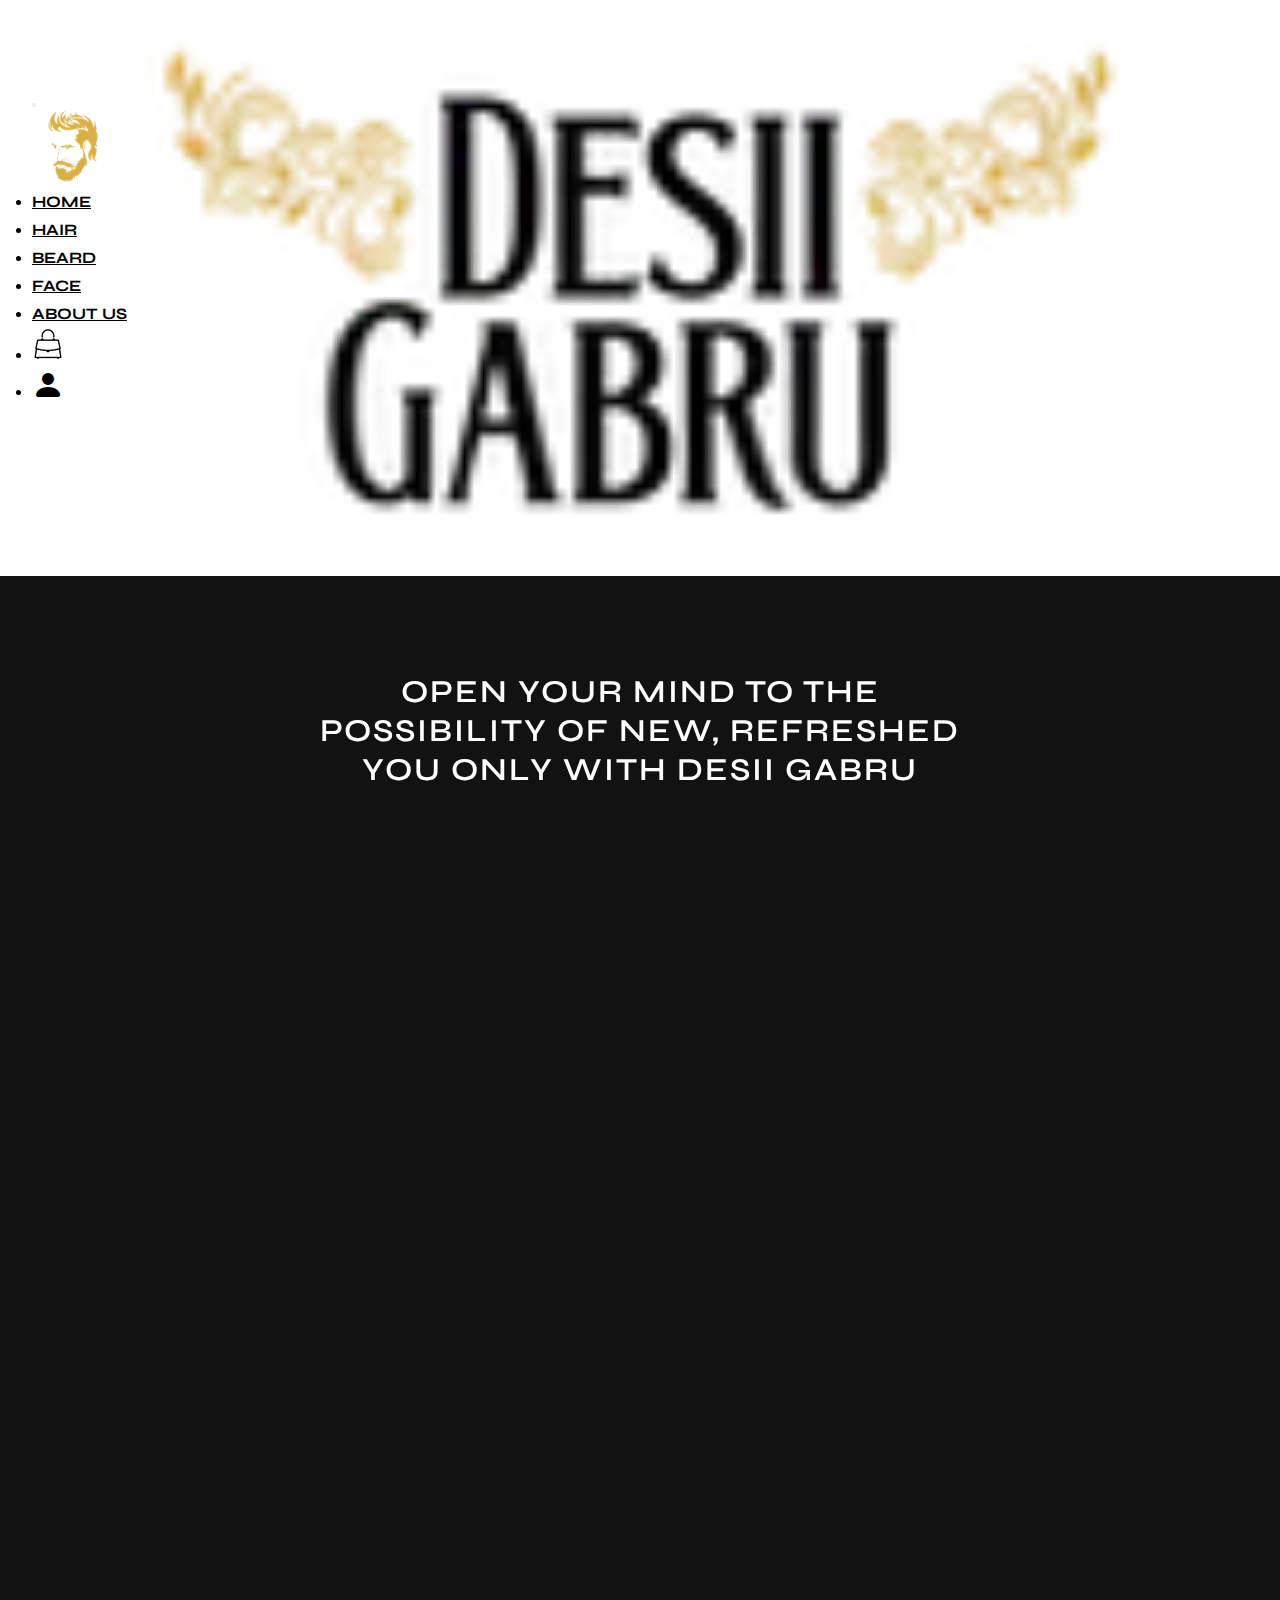
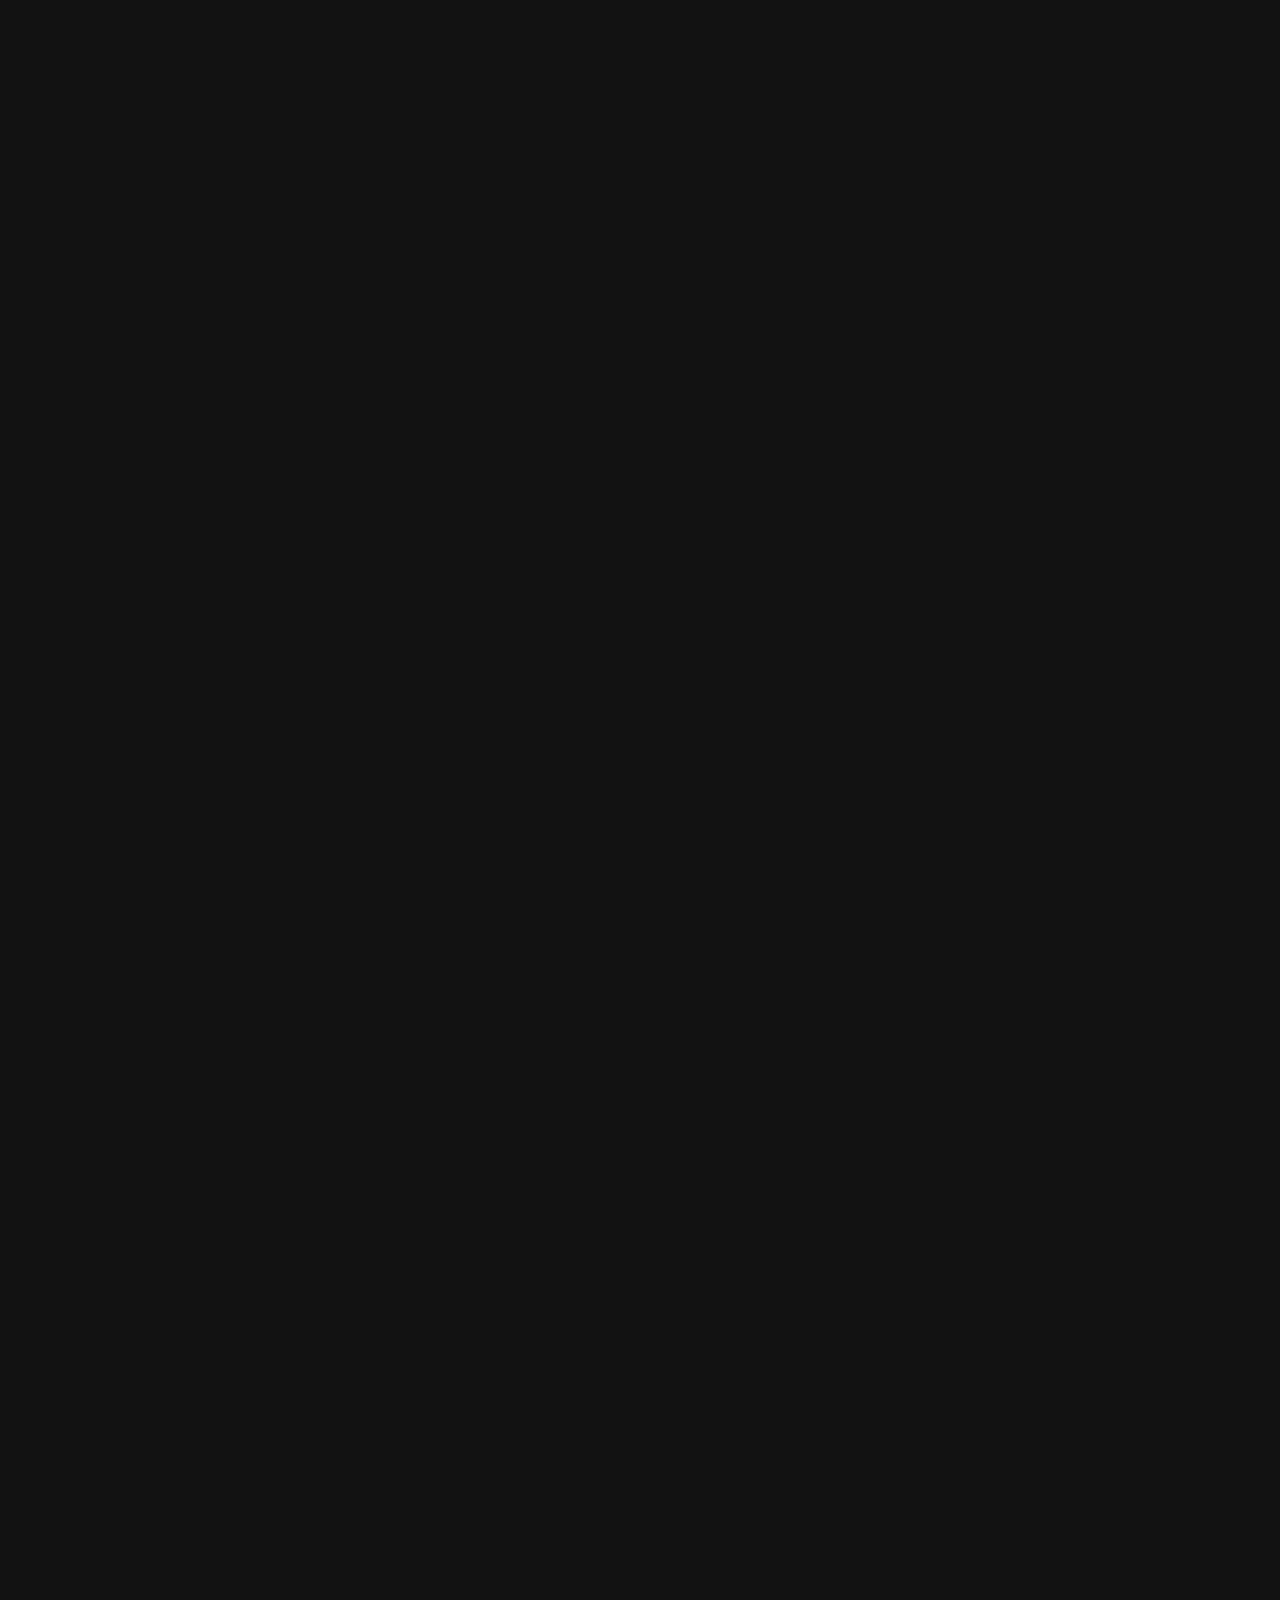
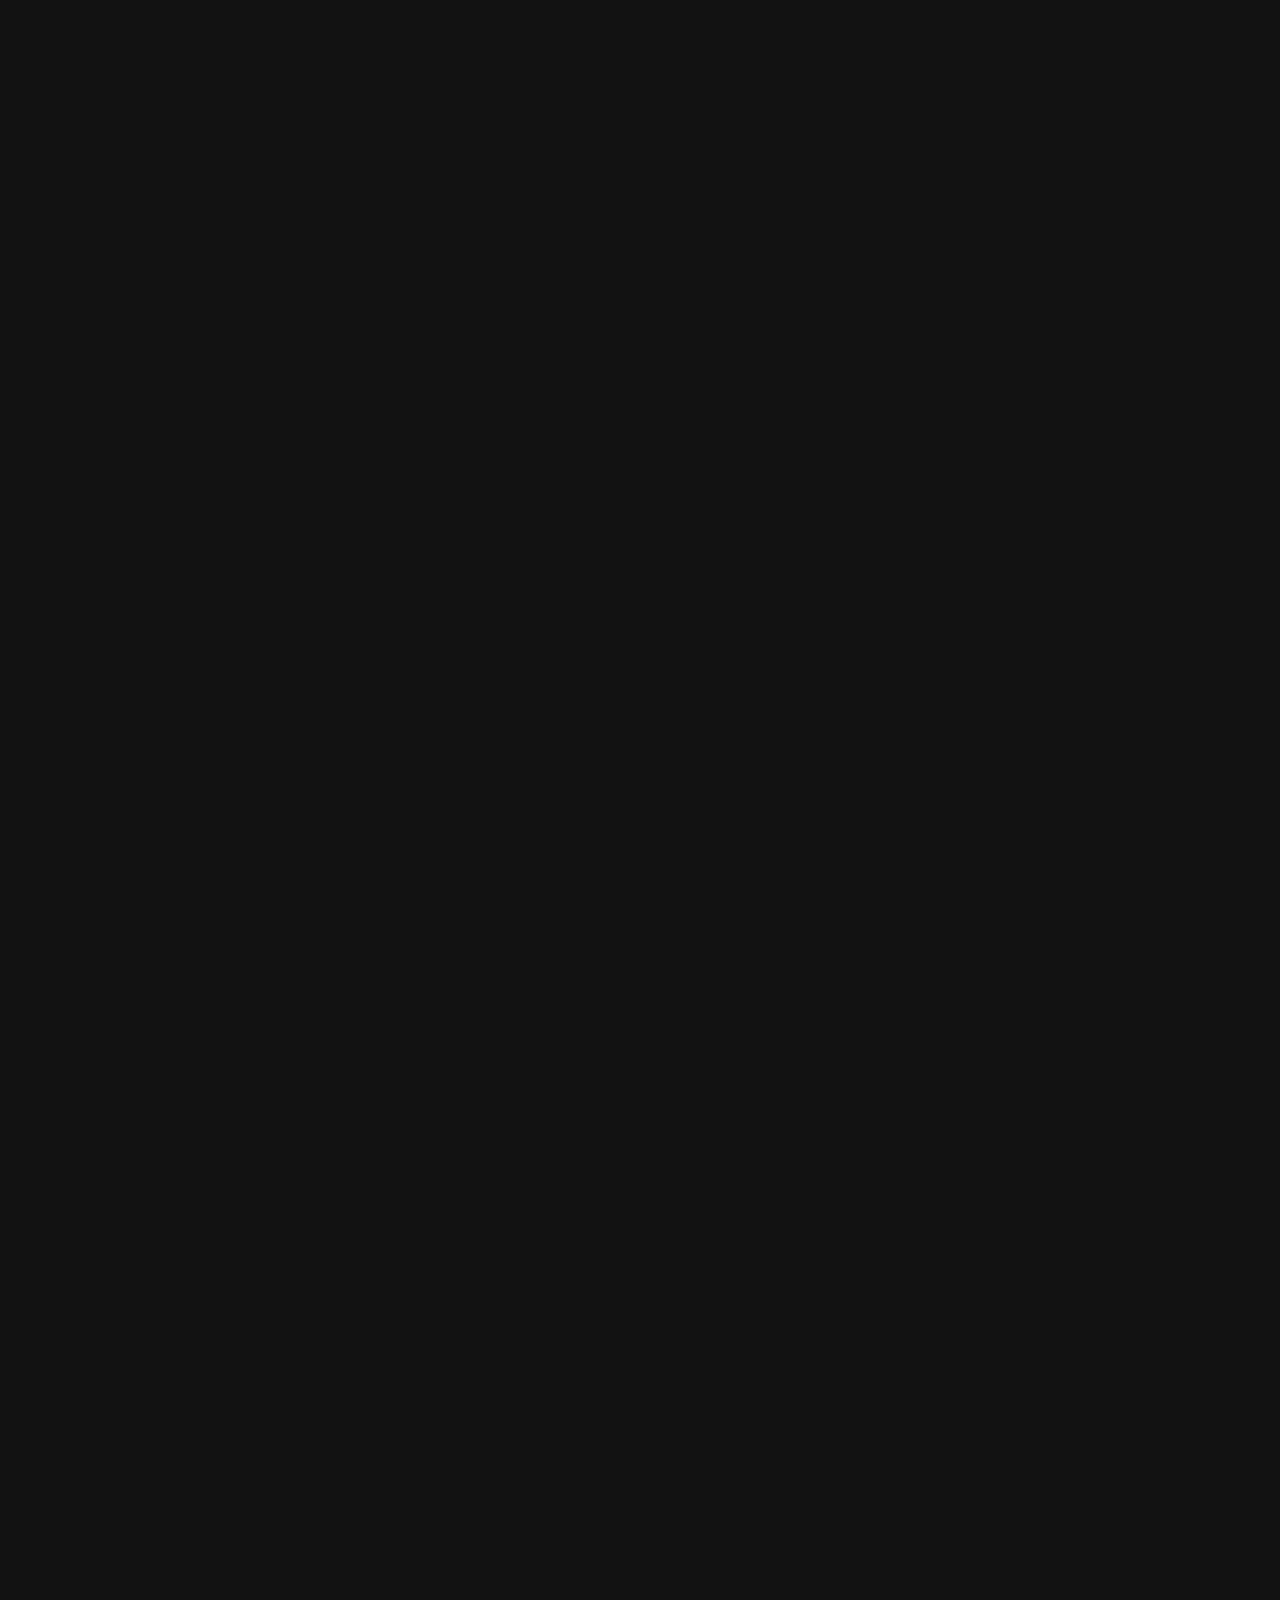
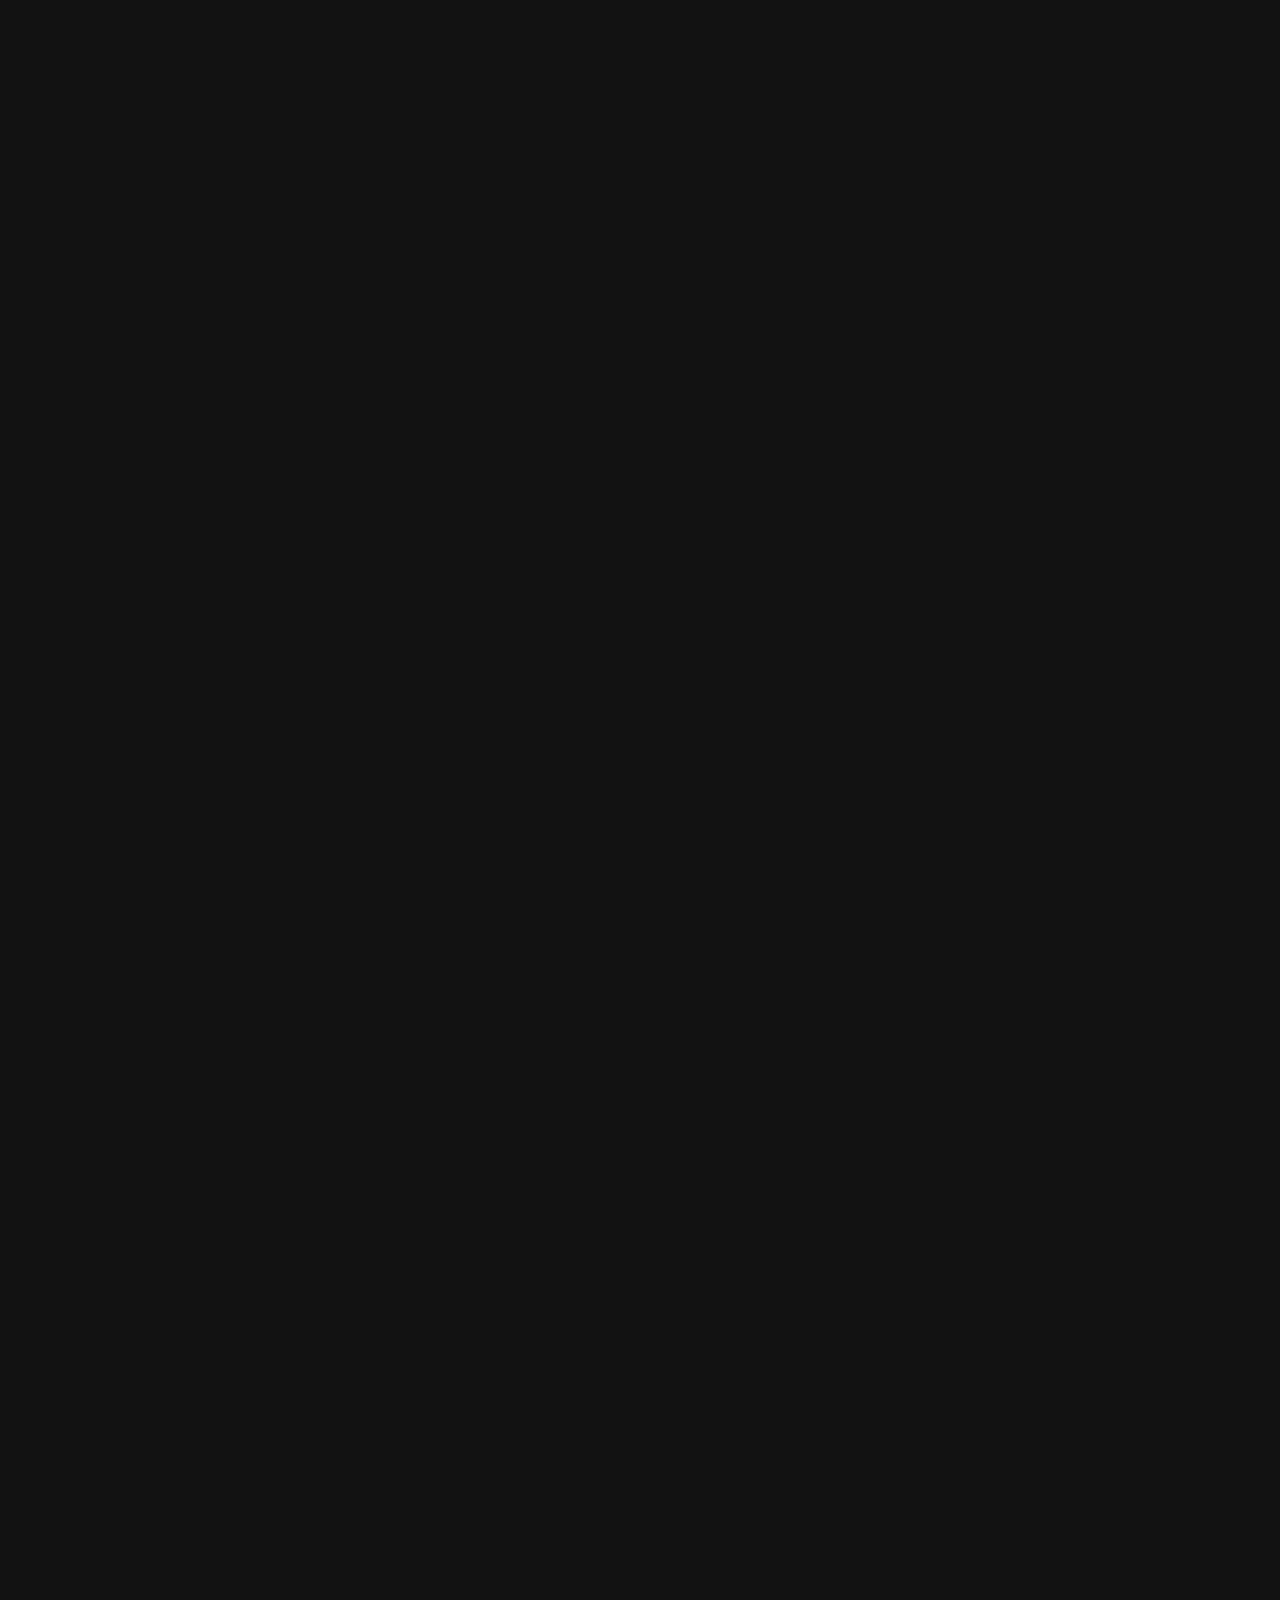
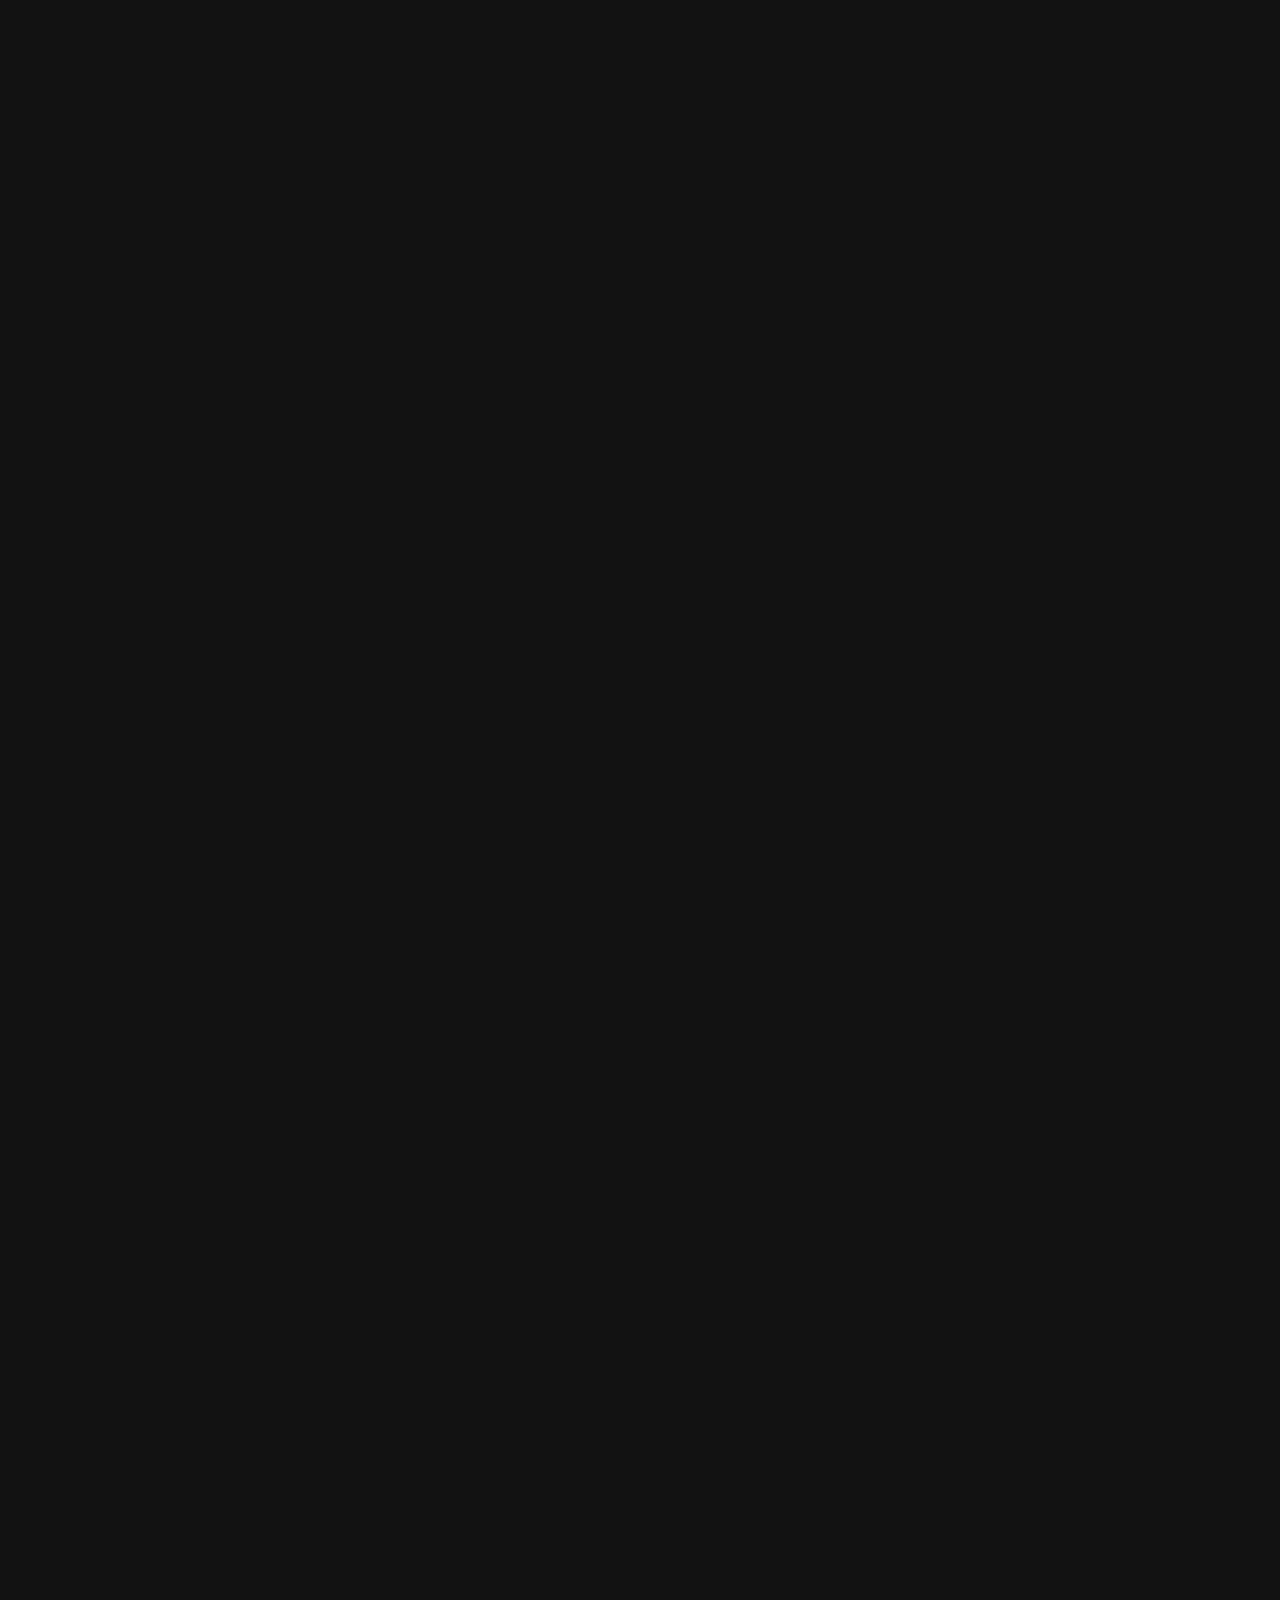
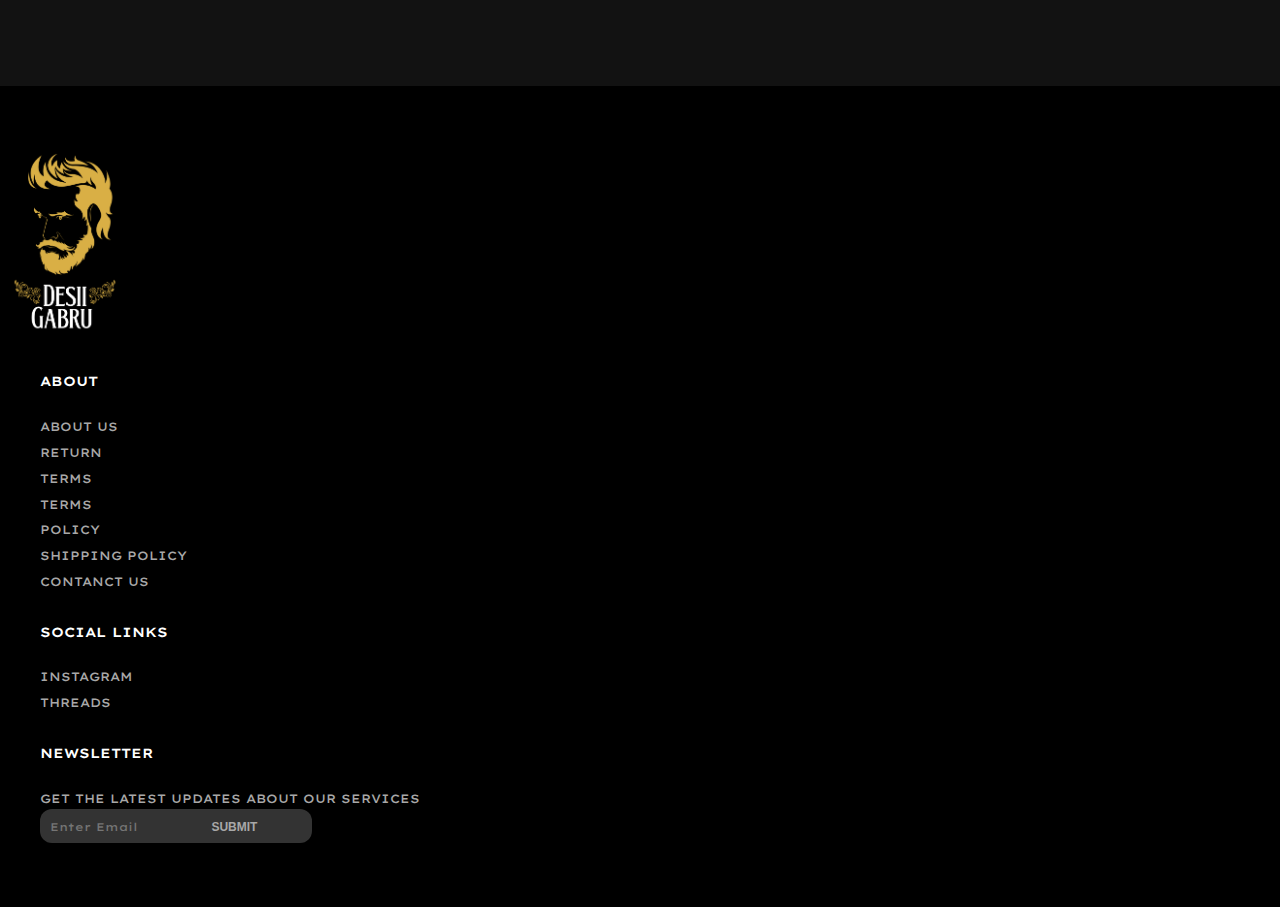
==== index.html @ c143e746 "first commit" ====
<!DOCTYPE html>
<html lang="en">

<head>
    <meta charset="UTF-8">
    <meta name="viewport" content="width=device-width, initial-scale=1.0">

    <!-- Icon CDN  -->
    <link rel="stylesheet" href="https://cdn.jsdelivr.net/npm/bootstrap-icons@1.3.0/font/bootstrap-icons.css">


    <!-- bootstrap CDN  -->


    <link href="https://cdn.jsdelivr.net/npm/bootstrap@5.0.2/dist/css/bootstrap.min.css" rel="stylesheet"
        integrity="sha384-EVSTQN3/azprG1Anm3QDgpJLIm9Nao0Yz1ztcQTwFspd3yD65VohhpuuCOmLASjC" crossorigin="anonymous">




    <link href='https://fonts.googleapis.com/css?family=Source+Sans+Pro' rel='stylesheet' type='text/css'>


    <!-- AOS Animation  -->

    <link href="https://unpkg.com/aos@2.3.1/dist/aos.css" rel="stylesheet">


    <link rel="stylesheet" href="./css/owl.carousel.min.css">
    <link rel="stylesheet" href="./css/style.css">
    <link rel="stylesheet" href="./css/responsive.css">
    <title>Desi Gabru </title>
</head>

<body>

    <header>

        <nav class="navbar navbar-expand-lg navbar-light bg-light">
            <div class="container-fluid">
              
                <a class="navbar-brand logo " href="#"> <img class="top-logo" src="./asset/images/top-logo.webp" alt=""> <img class="main-logo" src="./asset/images/Logo.webp" alt=""></a>
                <button class="navbar-toggler" type="button" data-bs-toggle="collapse"
                    data-bs-target="#navbarSupportedContent" aria-controls="navbarSupportedContent"
                    aria-expanded="false" aria-label="Toggle navigation">
                    <span class="navbar-toggler-icon"></span>
                </button>


                <div class="collapse navbar-collapse" id="navbarSupportedContent">



                    <ul class="navbar-nav ms-auto mb-2 mb-lg-0">

                        <a class="inner-logo" href="#"><img src="./asset/images/faceLogo.webp" alt=""></a>

                        <li class="nav-item">
                            <a class="nav-link active" aria-current="page" href="#">Home</a>
                        </li>

                        <li class="nav-item dropdown" aria-labelledby="navbarDropdown">
                            <a class="nav-link dropdown-toggle" href="#" id="navbarDropdown" role="button"
                                data-bs-toggle="dropdown" aria-expanded="false">
                                Hair
                            </a>
                            <ul class="dropdown-menu">
                                <li><a class="dropdown-item" href="#">Hair wax</a></li>
                                <li><a class="dropdown-item" href="#">Another action</a></li>
                                <li>

                            </ul>
                        </li>
                        <li class="nav-item dropdown">
                            <a class="nav-link dropdown-toggle" href="#" id="navbarDropdown" role="button"
                                data-bs-toggle="dropdown" aria-expanded="false">
                                Beard
                            </a>
                            <ul class="dropdown-menu" aria-labelledby="navbarDropdown">
                                <li><a class="dropdown-item" href="#">Action</a></li>
                                <li><a class="dropdown-item" href="#">Another action</a></li>


                            </ul>
                        </li>

                        <li class="nav-item dropdown">
                            <a class="nav-link dropdown-toggle" href="#" id="navbarDropdown">
                                Face
                            </a>
                            <ul class="dropdown-menu" aria-labelledby="navbarDropdown">
                                <li><a class="dropdown-item" href="#">Action</a></li>
                                <li><a class="dropdown-item" href="#">Another action</a></li>


                            </ul>
                        </li>

                        <li class="nav-item">
                            <a class="nav-link" href="#">About Us</a>
                        </li>

                        <li class="nav-item">
                            <a class="nav-link" href="#"><img src="./asset/images/bag.png" alt=""></a>
                        </li>

                        <li class="nav-item">
                            <a class="nav-link" href="#"><i class="bi bi-person-fill"></i></a>
                        </li>
                    </ul>


                </div>
            </div>
        </nav>

    </header>


    <section class="banner-setion">
        <div class="video-section">
            <video class="main-video" autoplay="" muted="" loop="" playsinline="">
                <source src=" https://www.desiigabru.com/big_bg2.mp4" type="video/mp4">
                Your browser does not support the video tag.
            </video>
        </div>
    </section>




    <section class="feature-sec">

        <div class="slide-heading">
            <div data-aos="fade-up">
                <h1 class="fade-up-head">OPEN YOUR MIND TO THE POSSIBILITY OF NEW, REFRESHED YOU ONLY WITH DESII GABRU
                </h1>
            </div>

        </div>

        <div class="slider" data-aos="fade-right" data-aos-duration="2000" data-aos-delay="200"  >



            <div class="owl-carousel owl-theme">
                <div class="item">

                    <div class="featured-product">
                        <img src="https://www.desiigabru.com/_next/image?url=%2Fspecialkit%2Ftwos.jpg&w=640&q=75"
                            alt="">
                        <div class="product-details">
                            <h3>ultimate grooming kit</h3>
                            <span>Rs 2799.00</span>
                            <a href="#">ADD TO CART </a>
                        </div>
                    </div>

                </div>

                <div class="item">
                    <div class="featured-product">
                        <img src="https://www.desiigabru.com/_next/image?url=%2Fspecialkit%2Ftwos.jpg&w=640&q=75"
                            alt="">
                        <div class="product-details">
                            <h3>ultimate grooming kit</h3>
                            <span>Rs 2799.00</span>
                            <a href="#">ADD TO CART </a>
                        </div>
                    </div>
                </div>
                <div class="item">
                    <div class="featured-product">
                        <img src="https://www.desiigabru.com/_next/image?url=%2Fspecialkit%2Ftwos.jpg&w=640&q=75"
                            alt="">
                        <div class="product-details">
                            <h3>ultimate grooming kit</h3>
                            <span>Rs 2799.00</span>
                            <a href="#">ADD TO CART </a>
                        </div>
                    </div>
                </div>
                <div class="item">
                    <div class="featured-product">
                        <img src="https://www.desiigabru.com/_next/image?url=%2Fspecialkit%2Ftwos.jpg&w=640&q=75"
                            alt="">
                        <div class="product-details">
                            <h3>ultimate grooming kit</h3>
                            <span>Rs 2799.00</span>
                            <a href="#">ADD TO CART </a>
                        </div>
                    </div>
                </div>

            </div>

        </div>


    </section>


    <section class="about-section">
        <div class="container">

            <div class="row">
                <div class="col-lg-6 col-md-6">
                    <div class="about-img" data-aos="fade-up" data-aos-duration="2000">
                        <img src="/asset/images/rfs.webp" alt="rfs">
                    </div>
                </div>
                <div class="col-lg-6 col-md-6">
                    <div class="about-content" data-aos="fade-left" data-aos-duration="2000" data-aos-delay="200">
                        <h3>hello gabru </h3>
                        <span>With 25 minutte premium treat</span>
                        <p>Lorem ipsum dolor sit amet consectetur adipisicing elit. Autem libero explicabo possimus
                            atque, aperiam enim iusto praesentium, iste
                        </p>
                        <a href="">Read more</a>
                    </div>

                </div>
            </div>

            <div class="row mt-5" data-aos="zoom-out" data-aos-duration="1000">
                <div class="col-lg-4">
                    <div class="usefor">
                        <img src="./asset/images/passim.webp" alt="">
                        <h2>All hair types</h2>
                        <p>From straight to oily, Desii Gabru's hair products are designed for all. Embrace your hair's
                            diversity and experience tailored excellence today</p>
                    </div>
                </div>
                <div class="col-lg-4">
                    <div class="usefor">
                        <img src="./asset/images/passim.webp" alt="">
                        <h2>All skin types</h2>
                        <p>From straight to oily, Desii Gabru's hair products are designed for all. Embrace your hair's
                            diversity and experience tailored excellence today</p>
                    </div>
                </div>
                <div class="col-lg-4">
                    <div class="usefor">
                        <img src="./asset/images/passim.webp" alt="">
                        <h2>All Beard types</h2>
                        <p>From straight to oily, Desii Gabru's hair products are designed for all. Embrace your hair's
                            diversity and experience tailored excellence today</p>
                    </div>
                </div>
            </div>




        </div>

    </section>


    <section class="accordian-section">
        <div class="container" >
    <div class="accordian-animation" data-aos="fade-left" data-aos-duration="1000">

            <div class="accordian-content-heding">
                <h2>Your way to be <br> an OG</h2>
                <span>With DESII Gabru's OG products</span>


            </div>
            <div class="accordian-d">
                <div class="accordion" id="accordionPanelsStayOpenExample">
                    <div class="accordion-item">
                        <h2 class="accordion-header" id="panelsStayOpen-headingOne">
                            <button class="accordion-button" type="button" data-bs-toggle="collapse"
                                data-bs-target="#panelsStayOpen-collapseOne" aria-expanded="true"
                                aria-controls="panelsStayOpen-collapseOne">
                                Safety
                            </button>
                        </h2>
                        <div id="panelsStayOpen-collapseOne" class="accordion-collapse collapse show"
                            aria-labelledby="panelsStayOpen-headingOne">
                            <div class="accordion-body">
                                <strong>This is the first item's accordion body.</strong> It is shown by default, until
                                the collapse plugin adds the appropriate classes that we use to style each element.
                                These classes control the overall appearance, as well as the showing and hiding via CSS

                            </div>
                        </div>
                    </div>
                    <div class="accordion-item">
                        <h2 class="accordion-header" id="panelsStayOpen-headingTwo">
                            <button class="accordion-button collapsed" type="button" data-bs-toggle="collapse"
                                data-bs-target="#panelsStayOpen-collapseTwo" aria-expanded="false"
                                aria-controls="panelsStayOpen-collapseTwo">
                                quality
                            </button>
                        </h2>
                        <div id="panelsStayOpen-collapseTwo" class="accordion-collapse collapse"
                            aria-labelledby="panelsStayOpen-headingTwo">
                            <div class="accordion-body">
                                <strong>This is the second item's accordion body.</strong> It is hidden by default,
                                until the collapse plugin adds the appropriate classes that we use to style each
                                element. These classes control the overall appearance, as well as the showing and hiding
                                via CSS transitions. You can modify any of this with custom CSS
                            </div>
                        </div>
                    </div>
                    <div class="accordion-item">
                        <h2 class="accordion-header" id="panelsStayOpen-headingThree">
                            <button class="accordion-button collapsed" type="button" data-bs-toggle="collapse"
                                data-bs-target="#panelsStayOpen-collapseThree" aria-expanded="false"
                                aria-controls="panelsStayOpen-collapseThree">
                                vegan
                            </button>
                        </h2>
                        <div id="panelsStayOpen-collapseThree" class="accordion-collapse collapse"
                            aria-labelledby="panelsStayOpen-headingThree">
                            <div class="accordion-body">
                                <strong>This is the third item's accordion body.</strong> It is hidden by default, until
                                the collapse plugin adds the appropriate classes that we use to style each element.
                                These classes control the overall appearance, as well as the showing and hiding via
                            </div>
                        </div>
                    </div>
                </div>
            </div>
        </div>
        </div>
    </section>


    <section class="categories-section">
        <div class="container">

            <h1 class="categories-head" data-aos="fade-down" data-aos-duration="2000">categories</h1>

            <div class="row" data-aos="fade-right" data-aos-duration="2000" data-aos-delay="200">
                <div class="col-lg-4 col-md-4">
                    <div class="categories-cards">
                        <img src="./asset/images/categ1_wdha8k.webp" alt="">
                        <div class="categories-cards-content">
                            <h3>BEARD</h3>
                        </div>
                    </div>
                </div>
                <div class="col-lg-4  col-md-4">
                    <div class="categories-cards">
                        <img src="./asset/images/categ1_wdha8k.webp" alt="">
                        <div class="categories-cards-content">
                            <h3>BEARD</h3>
                        </div>
                    </div>
                </div>
                <div class="col-lg-4 col-md-4">
                    <div class="categories-cards">
                        <img src="./asset/images/categ1_wdha8k.webp" alt="">
                        <div class="categories-cards-content">
                            <h3>BEARD</h3>
                        </div>
                    </div>
                </div>
            </div>

        </div>
    </section>



    <section class="kit-link">
        <div class="container">
            <div class="kit-content" data-aos="fade-down" data-aos-duration="1000">
                <h3>desii gabru ultimate men grooming kit </h3>
                <a href="#"> Get now</a>
            </div>
        </div>

    </section>


    <footer>
        <div class="container">
            <div class="row">
                <div class="col-md-4">
                    <div class="footer-logo">
                        <img src="./asset/images/logo--footer.png" alt="footer-logo">
                    </div>
                </div>
                <div class="col-md-8">
                    <div class="row">
                        <div class="col-md-3">
                            <div class="footer-link">
                                <h5>About</h5>
                                <ul>
                                    <li>About us</li>
                                    <li>Return</li>
                                    <li>terms</li>
                                    <li>terms</li>
                                    <li>policy</li>
                                    <li>shipping policy </li>
                                    <li>contanct us</li>
                                </ul>
                            </div>
                        </div>
                        <div class="col-md-4">
                            <div class="footer-link">
                                <h5>social links </h5>
                                <ul>
                                    <li>instagram </li>
                                    <li>threads</li>

                                </ul>
                            </div>
                        </div>

                        <div class="col-md-5">
                            <div class="footer-link">
                                <h5>NEWSLETTER </h5>
                                <p>get the latest updates about our services</p>

                                <form action="">
                                    <input type="email" placeholder="enter email ">
                                    <button type="submit ">submit </button>
                                </form>


                            </div>
                        </div>
                    </div>
                </div>
            </div>
        </div>
    </footer>















 
    <script src="./js/jquery.min.js"></script>
    <script src="./js/owl.carousel.min.js"></script>



    <script src="https://cdn.jsdelivr.net/npm/bootstrap@5.3.2/dist/js/bootstrap.bundle.min.js"
        integrity="sha384-C6RzsynM9kWDrMNeT87bh95OGNyZPhcTNXj1NW7RuBCsyN/o0jlpcV8Qyq46cDfL"
        crossorigin="anonymous"></script>

    <script src="https://unpkg.com/aos@2.3.1/dist/aos.js"></script>

    <script>
        AOS.init();


        $('.owl-carousel').owlCarousel({
    loop:true,
    margin:10,
    nav:true,
    responsive:{
        0:{
            items:1
        },
        600:{
            items:2
        },
        1000:{
            items:2.3
        },
        1200:{
            items:3.2
        }
    }
})
    </script>









</body>

</html>
---- css/style.css ----
@import url('https://fonts.googleapis.com/css2?family=EB+Garamond:ital,wght@0,400;0,500;0,600;0,700;0,800;1,400;1,500&family=Roboto+Mono:ital,wght@0,300;0,400;0,500;0,600;0,700;1,400;1,500&family=Syne:wght@400;500&display=swap');

@import url('https://fonts.googleapis.com/css2?family=Syne:wght@700&display=swap');

@import url('https://fonts.googleapis.com/css2?family=Poppins:wght@600&family=Syne:wght@700&display=swap');
@import url('https://fonts.googleapis.com/css2?family=Lexend+Giga:wght@400;500;600;700;800&display=swap');

* {
    margin: 0;
    padding: 0;
    box-sizing: border-box;
    font-family: 'Open Sans', sans-serif;

}


.bg-light {
    background-color: #fff !important;
    padding: 1rem 0;
    margin: 0 2rem;
}

.nav-link {

    font-family: Syne, sans-serif !important;
    line-height: 1.75rem !important;
    font-size: 16px !important;
    font-weight: 700 !important;
    text-transform: uppercase;
    color: #000000 !important;
}

.inner-logo {
    margin-right: 13rem !important;
}

.top-logo {
    display: none;
}

i.bi.bi-person-fill {
    font-size: 2rem;
}

.logo,
.inner-logo img {
    max-width: 100% !important;

    height: 75px;
}

a.navbar-brand.logo {
    display: flex;
    flex-direction: column;
}
.navbar-expand-lg .navbar-nav {

    align-items: center !important;
}

video.main-video {
    object-fit: cover !important;
    max-width: 100%;
    overflow-x: hidden;
}

.video-section {
    overflow: hidden;
}

.fade-up-head {
    font-family: Syne, sans-serif;
    letter-spacing: 2px;
    font-weight: 600;
    margin: 3rem 0 4rem 0;
    padding: 0 20rem;
    text-align: center;
    /* max-width: 35ch; */
    color: #fff !important;
}


section.feature-sec {
    background: #121212;
    padding: 3rem 0;
}

.categories-section {
    background-color: #121212;
}




/* slider  */


.featured-product {
    background-color: #ffffff;
    border-radius: 20px;
    text-align: center;
    padding: 20px;
    margin: 0 1rem;
}

.slider {
    margin: 2rem 0;
}

.product-details h3 {
    font-family: Poppins;
    font-weight: 600;
    font-size: 1.4rem;
    color: #000000;
    align-items: center;
    text-transform: capitalize;
}

.product-details span {
    display: block !important;
    letter-spacing: .05em;
    font-weight: 400;
    padding-top: 0.75rem;
    margin: 25px 0;
}

.product-details a {
    font-family: Syne, sans-serif;
    transition-timing-function: linear;
    transition-duration: .15s;
    transition-property: all;
    transition-timing-function: cubic-bezier(.4, 0, .2, 1);
    border: 1px solid;
    padding: 1rem 4rem;
    color: #000000;
    text-decoration: none;
    transition-duration: .15s;
    font-weight: 500;
    font-size: .875rem;
    line-height: 1.25rem;
    border-width: 2px;
    cursor: pointer;
}

.product-details {

    padding: 1rem 0 4rem 0;
}

.owlCarousel img {
    width: auto;
}

.owl-theme .owl-dots .owl-dot span {
    width: 15px;
    height: 15px;
    margin: 7px;
    background: var(--secondary-color);
    border: 1px solid #fff;
}

.owl-theme .owl-dots .owl-dot.active span,
.owl-theme .owl-dots .owl-dot:hover span {
    background: #fff;
}

.owl-nav button {
    background-color: #fff !important;
    width: 40px;
    height: 40px;
    border-radius: 100% !important;
    margin: 0px 10px !important;
}

.owl-nav button span {
    opacity: 0;
}

.owl-nav button.owl-prev {
    background-image: url(/asset/images/left-arrow.png) !important;
    background-position: center !important;
    background-repeat: no-repeat !important;
    margin-left: 20px;
    position: absolute;
    top: 50%;
    left: 0%;
    transform: translate(0%, -50%);

}

.owl-nav button.owl-next {
    background-image: url(/asset/images/right-arrow.png) !important;
    background-position: center !important;
    background-repeat: no-repeat !important;
    position: absolute;
    top: 50%;
    left: auto;
    right: 0%;
    transform: translate(0%, -50%);
}

.about-section {
    background-color: #121212;
    overflow: hidden;
}

.about-content {
    padding-left: 2rem;
    margin-bottom: 1rem;
}

.about-content h3 {
    font-family: Syne, sans-serif;
    font-size: 4rem;
    font-weight: 900;
    color: #fff;
    text-transform: uppercase;
    line-height: 4rem;
    padding-top: 15rem;
}

.about-content span {
    padding-top: 1rem;

    font-family: EB Garamond, serif;
    font-weight: 300;
    font-style: italic;
    line-height: 2rem;
    font-size: 1.875rem;
    color: #ffffff;


}

.about-content p {
    padding-top: 1rem;
    line-height: 1.5rem;
    font-weight: 400;
    color: #ffffff;
    letter-spacing: -.01em;
    font-size: 1rem;
    margin-bottom: 3rem;
}

.about-img img {
    margin-top: 6rem;
    border-radius: 0.5rem;
    max-width: 80%;
    margin-bottom: 1rem;
}

.about-img {
    text-align: center;
}

.about-content a {

    background-color: #ffffff;
    padding: 0.85rem 1.25rem;
    color: #000000;
    border-radius: 1.5rem;
    font-size: 16px;
    text-decoration: none;
}

.usefor {
    text-align: center;
    background-color: #fff;
    padding: 1rem 2rem 3rem 2rem;
    border-radius: 8%;
    margin: 1rem 0rem 1em 1.5rem;
}

.usefor img {
    max-width: 100%;

}

.usefor h2 {
    margin-top: 2rem;
    font-family: Roboto Mono, monospace;
    letter-spacing: -.02rem;
    font-weight: 600;
    color: #000;
    font-size: 1.6rem;
    text-transform: uppercase;
}

.usefor p {
    font-family: Roboto Mono, monospace;


    color: #686868;
    font-weight: 400;
    font-size: .9rem;
    padding: 1.5rem 2rem 0rem 2rem;

}


.accordian-section {
    background-color: #121212;
    text-align: center;
    padding: 4rem 0;
    overflow-x: hidden;
}

.accordian-content-heding h2 {
    font-family: Syne, sans-serif;
    line-height: 4rem;
    color: #ffffff;
    margin: 2rem;
    font-size: 4.5rem;
}

.accordian-content-heding span {

    font-family: EB Garamond, serif;
    font-weight: 300;
    font-style: italic;
    line-height: 2rem;
    color: #ffffff;
    font-size: 1.875rem;
    padding-top: 1rem;

    padding-bottom: 1rem;
}


.accordion-item {
    background-color: transparent !important;
    border: 1px solid rgba(0, 0, 0, .125);
}

.accordion-button:not(.collapsed) {
    color: #ffffff;
    background-color: transparent !important;
    box-shadow: inset 0 -1px 0 rgba(0, 0, 0, .125);
}

.accordion-button {
    position: relative;
    display: flex;
    align-items: center;
    width: 100%;
    padding: 1rem 1.25rem;
    font-weight: 700 !important;
    font-size: 1rem;
    color: #ffffff;
    text-transform: uppercase;
    text-align: left;
    background-color: transparent;
    border-top: 1px solid #7d7d7d;
    /* border-bottom: 1px solid #ffffff; */
    border-radius: 0;
    overflow-anchor: none;
    transition: color .15s ease-in-out, background-color .15s ease-in-out, border-color .15s ease-in-out, box-shadow .15s ease-in-out;
}

.accordion-button::after {




    background-image: url("/asset/images/icons8-plus\ \(1\).svg") !important;

    background-size: 1rem !important;

}

.accordian-d {
    max-width: 30vw;

    margin: 4rem auto;
}

.accordion-item {
    background-color: transparent !important;
    border: none !important;
}

.accordion-item:first-of-type {
    border-top-left-radius: 0 !important;
    border-top-right-radius: 0 !important;
}

.accordion-item:first-of-type .accordion-button {
    border-top-left-radius: 0 !important;
    border-top-right-radius: 0 !important;
}

.accordion-button:focus {
    z-index: 3;
    border-color: #fff !important;
    outline: none !important;
    box-shadow: none !important;
}


.accordion-body {
    text-align: left;
    color: #9e9e9e !important;
    border-bottom: 1px solid #7d7d7d !important;
}

button.accordion-button.collapsed {
    border-bottom: 1px solid #7d7d7d !important;
    border-radius: 0 !important;
}


.categories-cards img {
    max-width: 100%;
    border-top-right-radius: 15px;

    border-top-left-radius: 15px;
}

.categories-cards {
    overflow: hidden;
}


.categories-cards-content {
    background-color: #ffffff;
    display: flex;
    align-items: center;
    padding: 1rem;
    border-bottom-right-radius: 15px;
    border-bottom-left-radius: 15px;
    justify-content: center;
}

.categories-cards-content h3 {
    color: #121212;
    padding: 0;
    margin: 0;
    font-family: Syne, sans-serif;
    letter-spacing: -.02rem;
    font-weight: 500;
    font-size: 1.6rem;
    padding-top: 0.5rem;
    padding-bottom: 0.5rem;

}

.categories-head {

    font-family: Syne, sans-serif;
    letter-spacing: 1px;
    font-weight: 700;
    font-size: 2.25rem;
    line-height: 2.5rem;
    text-align: center;
    padding: 5rem;
    color: #ffffff;
    text-transform: uppercase
}

.kit-link {
    background-color: #121212;
    padding: 6rem 0;
}

.kit-content {

    display: flex;
    justify-content: center;
    padding: 9rem 0;
    flex-direction: column;
    align-items: center;
    background-color: #ffffff;
}


.kit-content a {

    text-transform: uppercase;
    font-weight: 600;
    font-size: 1rem;
    line-height: 1.5rem;
    color: #000;
    text-decoration: none;
    font-family: Syne, sans-serif;
}

.kit-content h3 {
    font-size: 1.9rem;
    font-weight: 600;
    text-transform: uppercase;
    color: #000;
    text-align: center;
    letter-spacing: 2px;
    font-family: Syne, sans-serif;
    max-width: 20ch;
    margin-bottom: 1rem;
}


footer {
    background-color: #000000;
    padding: 4rem 0;
}

.footer-logo img {
    max-width: 130px;
}

.footer-link ul {
    list-style: none;
    margin: 0 auto;
    padding: 0;


}

.footer-link li,p {
    color: #a8a8a8;
    font-size: 12px;
    font-family: Lexend Giga,sans-serif;
    line-height: 1.3rem;
    font-weight: 500;
    padding-top: 5px;
    text-transform: uppercase;
}

.footer-link li:hover {
    color: #ffffff;
   
}


.footer-link h5 {
    font-family: Lexend Giga,sans-serif;
    color: #ffffff;
    line-height: 1.25rem;
    font-weight: 600;
    padding-top: 1.8rem;
    padding-bottom: 1.3rem;
    text-transform: uppercase;
}

.footer-link {

    margin: 0 0 0 2.5rem;
}
.footer-link input {
    font-size: .7rem;
    color:#a8a8a8;
    font-family: Lexend Giga,sans-serif;
    background-color: transparent;
    border: none !important;
    outline: none;
    text-transform: capitalize;
    font-weight: 500;
}

.footer-link button {
    background-color: transparent !important;
    border: none !important;
    font-weight: 700;
    font-size: 12px;
    color:#a8a8a8;
    text-transform: uppercase;
}
.footer-link  form {
    background-color: #333333;
    border-radius: 0.75rem;
    padding: 0.50rem 10px;
    max-width: 17rem;
}



.product-details a:hover {
    transition: all 0.2s ease-in;
    color: #ffffff;
    background-color:#000000;

}


/* dropdown */




.dropdown-menu {
    display: none;
}

.nav-item.dropdown:hover .dropdown-menu {
    display: block;
    
}


.dropdown-menu {
    
    font-size: 1rem;
    color: #212529;
    text-align: left;
    list-style: none;
    background-color: #fff;
    background-clip: padding-box;
    border: none !important;
    border-radius:0;
}
---- css/responsive.css ----
@media screen and (max-width: 1200px) {
    .inner-logo {
        margin-right: 8rem !important;

    }

    .about-content h3 {

        font-size: 3rem;
        padding-top: 10rem;

    }
    .about-content span {
   
        font-size: 1.6rem;
      
    }

    .about-content p {
        
        font-size: 0.7rem;
       
    }

    .usefor {
     
        padding: 1rem 0rem 2rem 0rem;
    
        margin: 0;
    }
    .usefor p {
        
        padding: 1.5rem 1rem 0rem 1rem;
    }

}


@media screen and (max-width: 991px) {

    .top-logo {
        display: inline;

    }

    .inner-logo,
    .main-logo {
        display: none;
    }


    .about-content h3 {
        font-size: 2rem;
        padding-top: 5rem;
    }

    .about-content span {
        font-size: 1.2rem;
    }
    .about-content p {
        font-size: 0.6rem;
    }

    .about-content a {
        background-color: #ffffff;
        padding: 0.75rem 1.25rem;
        color: #000000;
        border-radius: 1.5rem;
        font-size: 12px;
        text-decoration: none;
    }

   


    .fade-up-head {
        font-family: Syne, sans-serif;
        letter-spacing: 2px;
        font-weight: 600;
        margin: 3rem 0 4rem 0;
        padding: 0 11rem;
        text-align: center;
        
        color: #fff !important;
    }


    .usefor {
        padding: 1rem 6rem 2rem 6rem;
        margin: 6rem;
    }


    .categories-cards-content h3 {
        color: #121212;
       
        font-size: 1rem;
        padding-top: 0.2rem;
        padding-bottom: 0.2rem;
    }
  
    .accordian-content-heding h2 {
     
        font-size: 3.5rem;
    }

    .kit-content {
     
        padding: 7rem 0;
      
    }

    .footer-link h5 {
        font-size: 1rem !important;
       }

       .footer-link li, p {
    
        font-size: 8px;
 
        font-weight: 400;
 
    }

}



@media screen and (max-width: 768px) {

    .fade-up-head {
       
        padding: 0px 6rem;
        
    }

    .categories-head {
     
        font-size: 1.7rem;
      

        padding: 3rem;
       
    }
    .footer-link  form {
       
        max-width: 8rem;
    }
    .footer-link h5 {
     font-size: 0.8rem !important;
    }

    .usefor {
        padding: 1rem 0rem 2rem 0rem;
        margin: 6rem;
    }
    .usefor h2 {
        margin-top: 1rem;
        
        font-weight: 600;
       
        font-size: 1.2rem;
      
    }
    .usefor p {
        padding: 1rem 1rem 0rem 1rem;
    }

    .accordian-content-heding h2 {
        font-size: 2.5rem;
    }
    .accordian-content-heding span {
      
      
        font-size: 1.2rem;
    
    }

    .accordion-button {
       
        font-size: 0.8rem;

    }
    .accordion-body {
   
        font-size: 12px !important;
       
    }
    .categories-cards {
        overflow: hidden;
        margin: 1rem 0;
    }
}

@media screen and (max-width: 425px) {
  
    .fade-up-head {
        padding: 0px 1.2rem;
        font-weight: 500;
    }
    .usefor {
        padding: 1rem 0rem 2rem 0rem;
        margin: 2rem;
    }

}
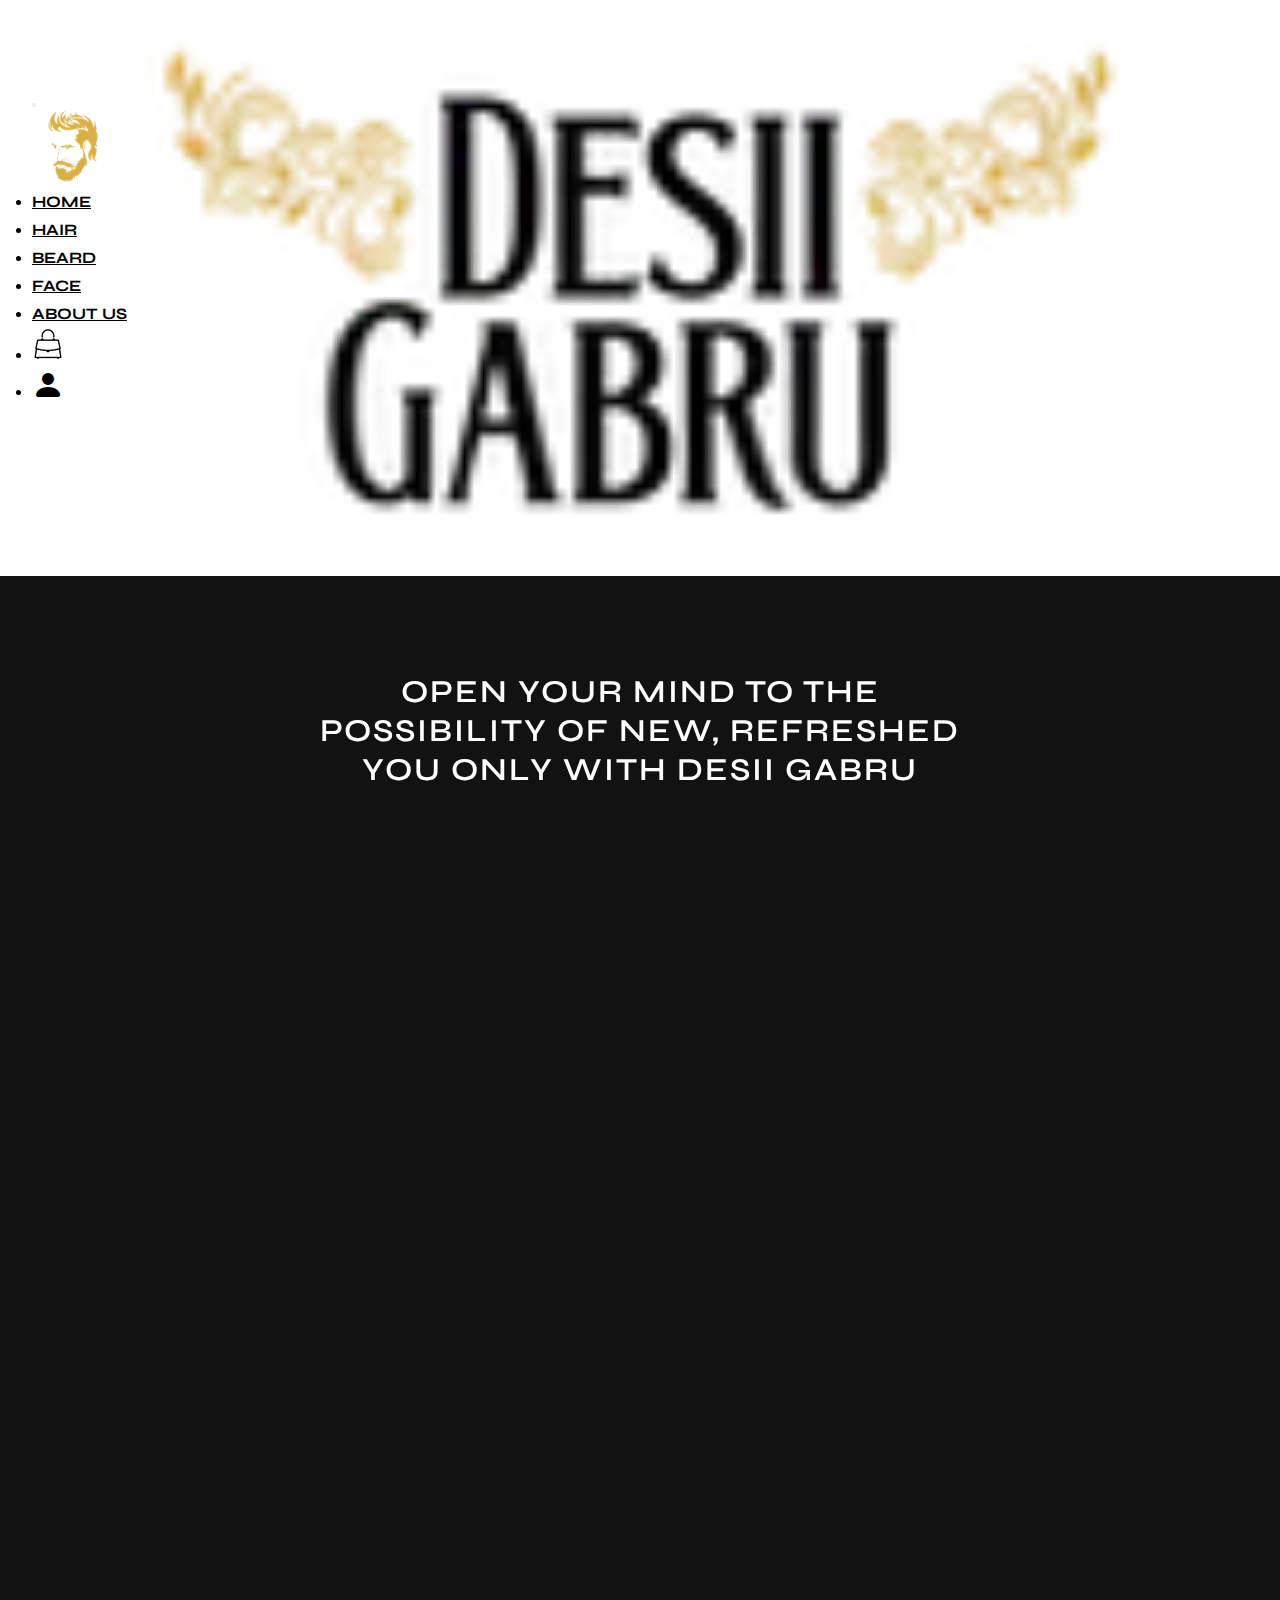
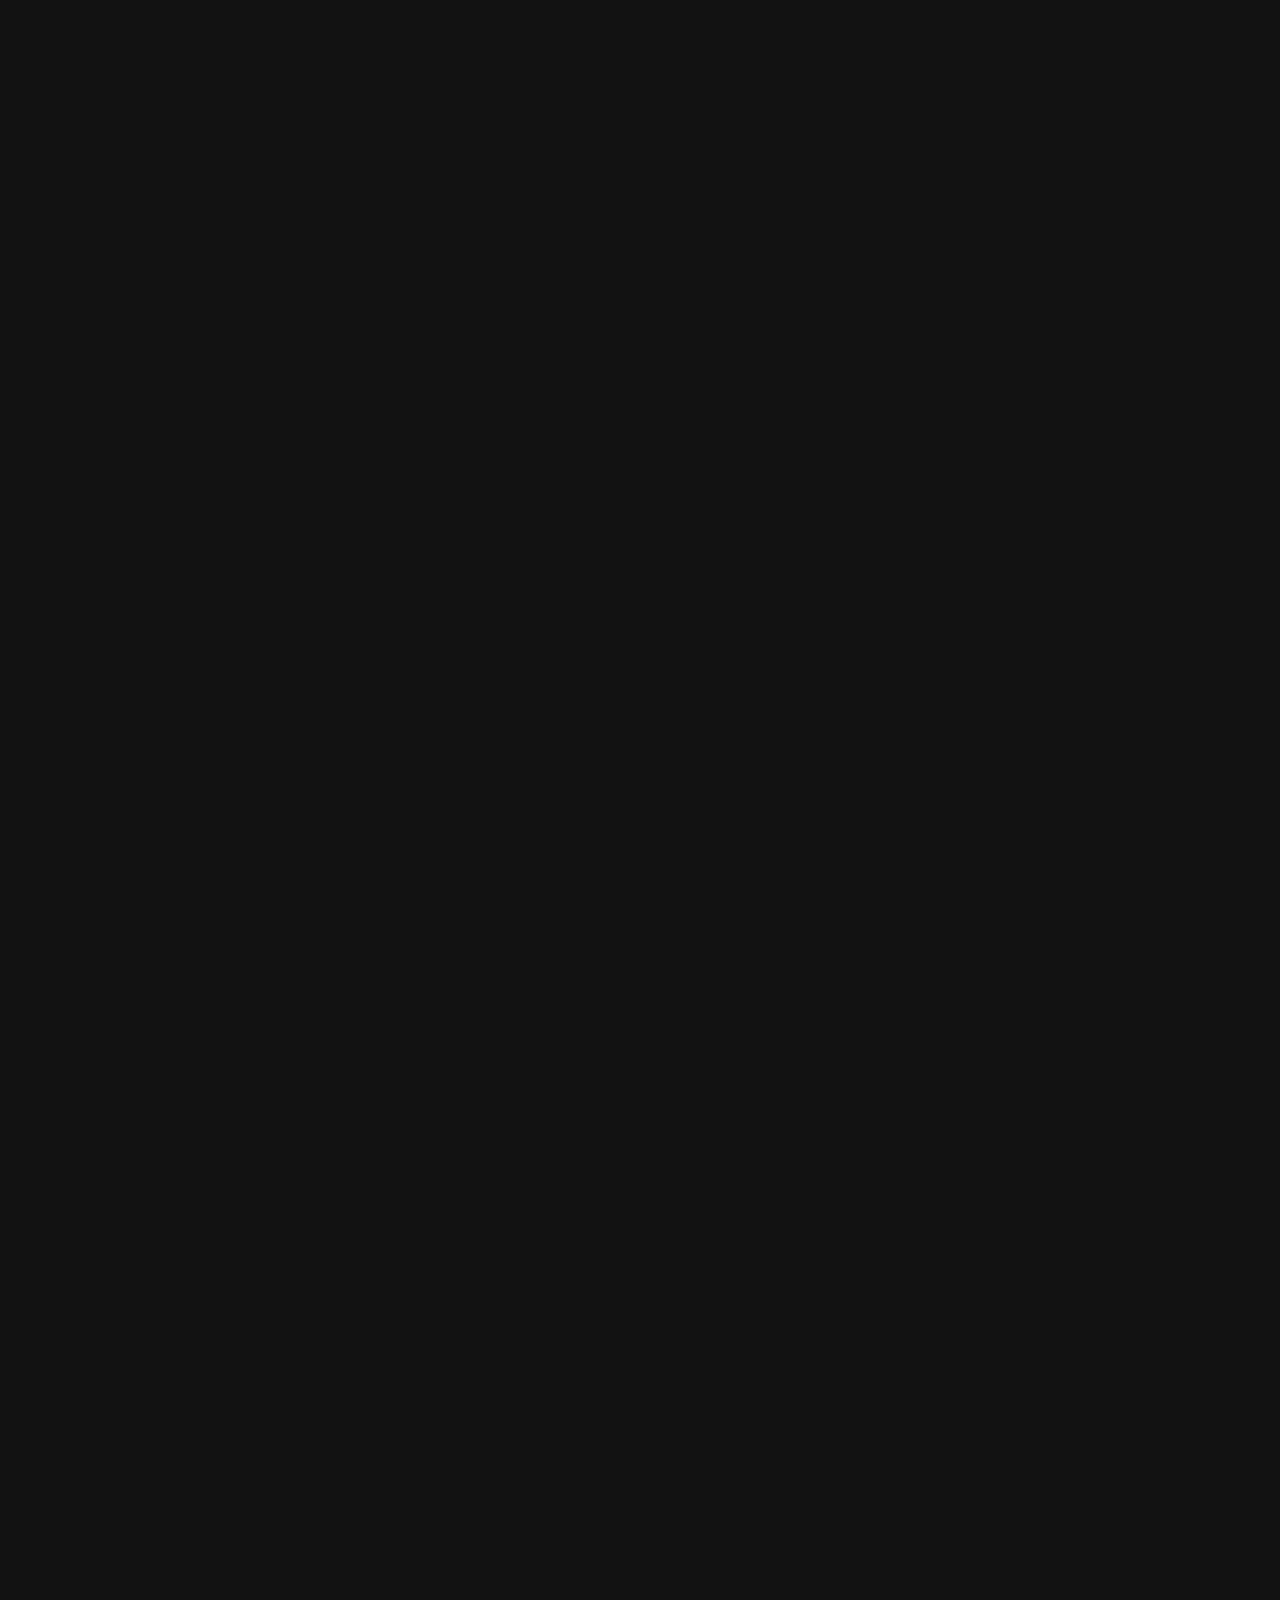
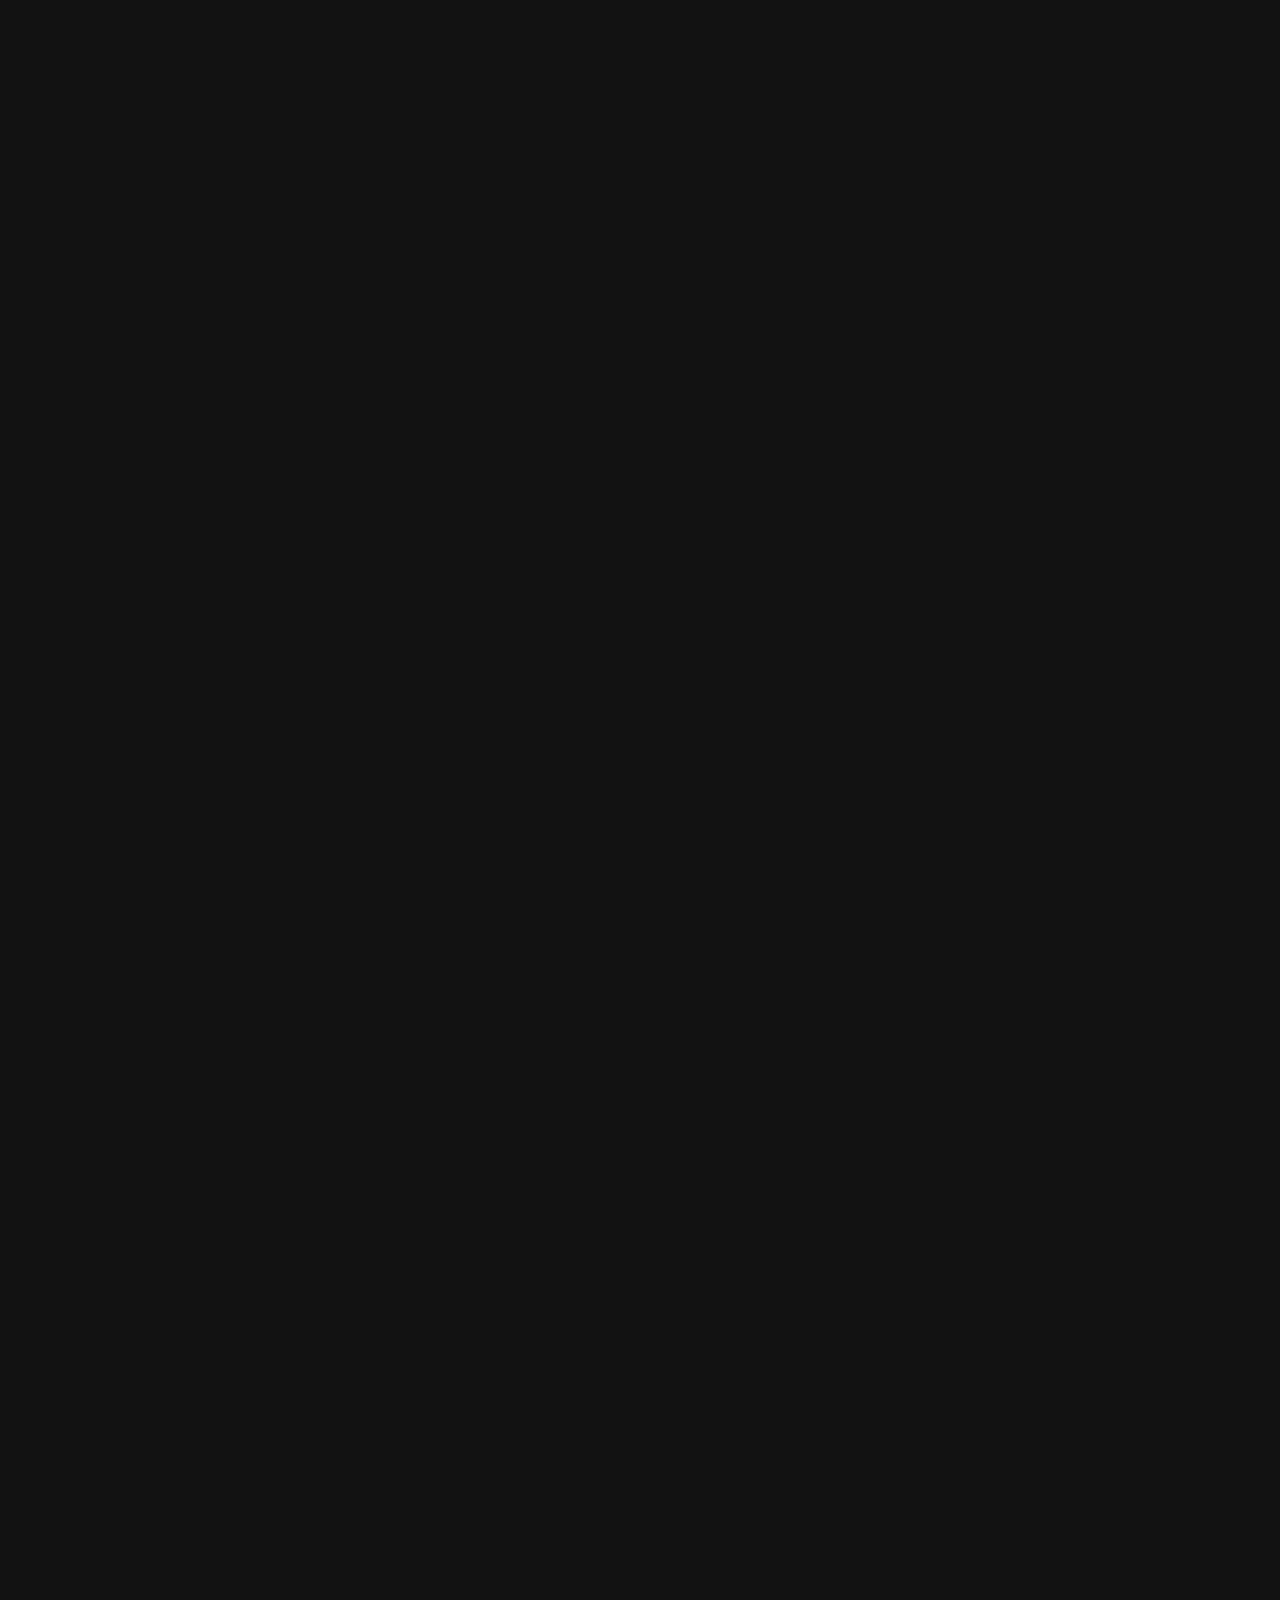
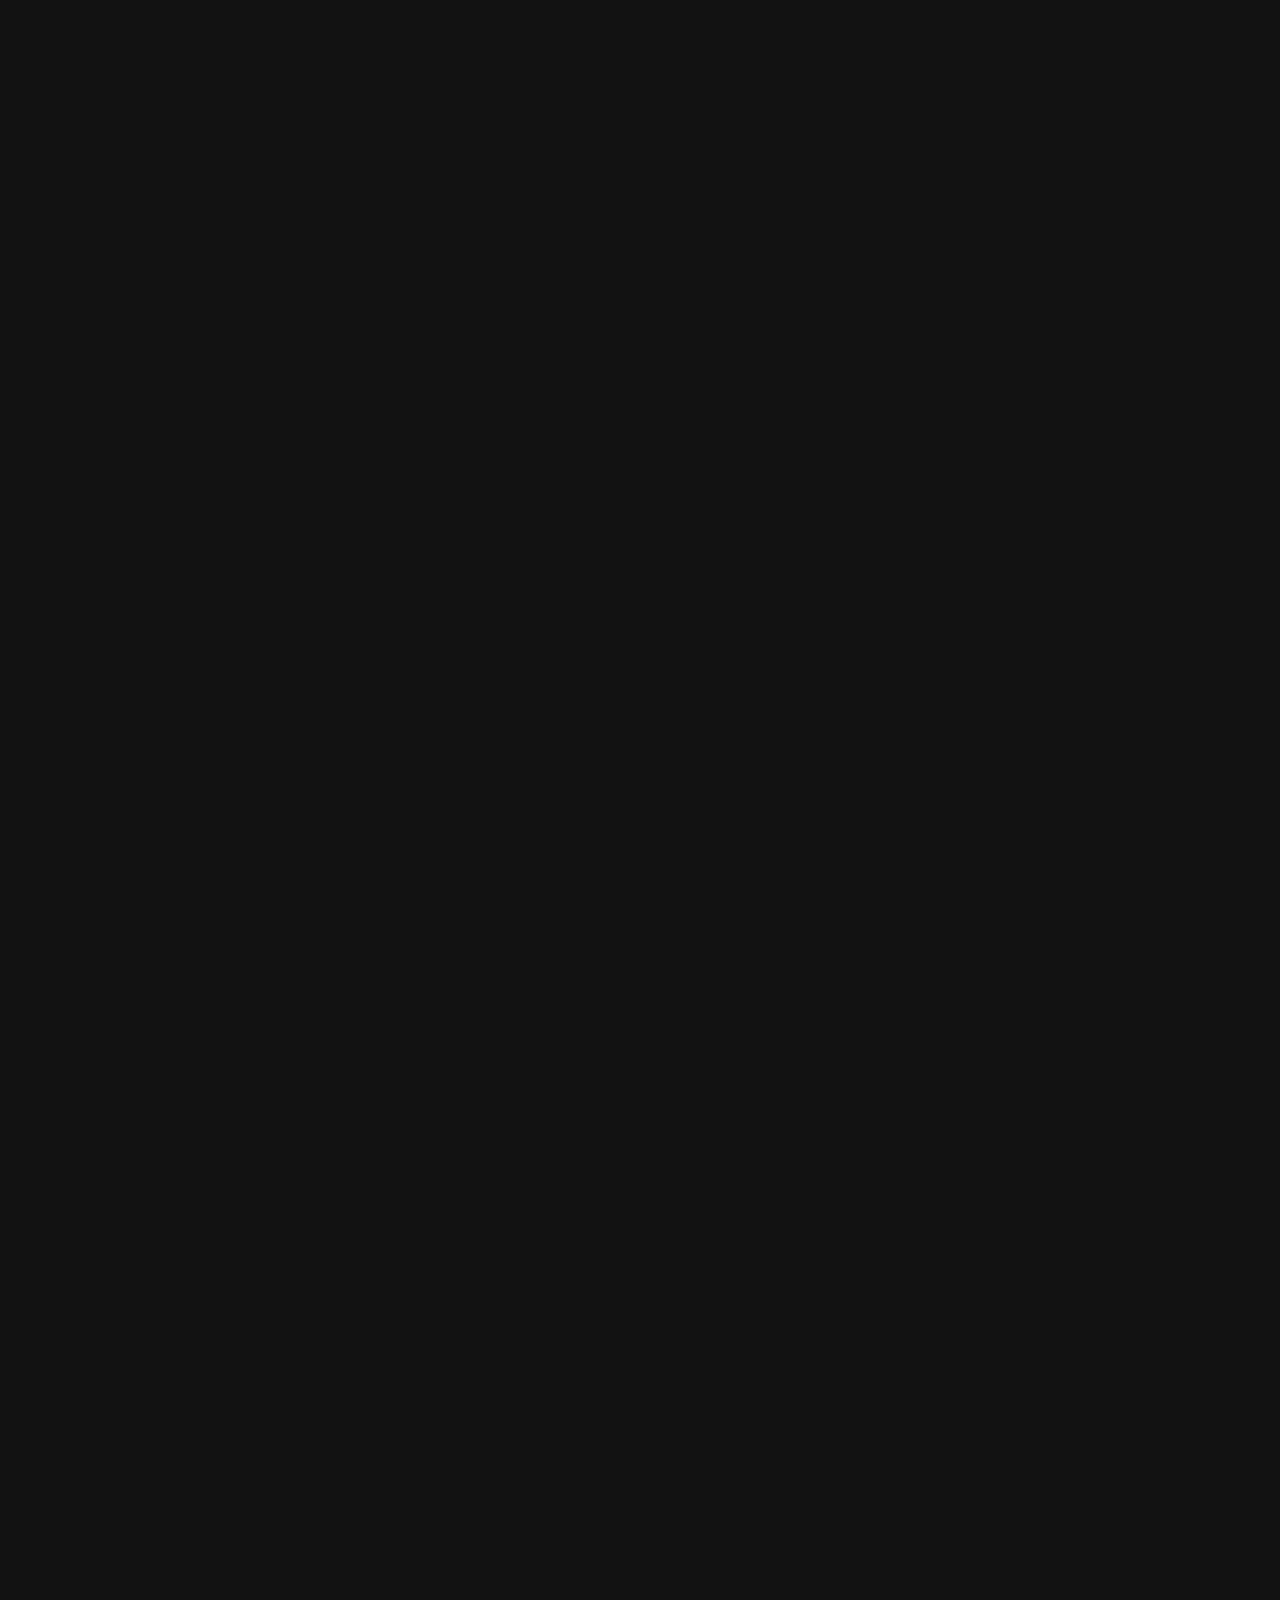
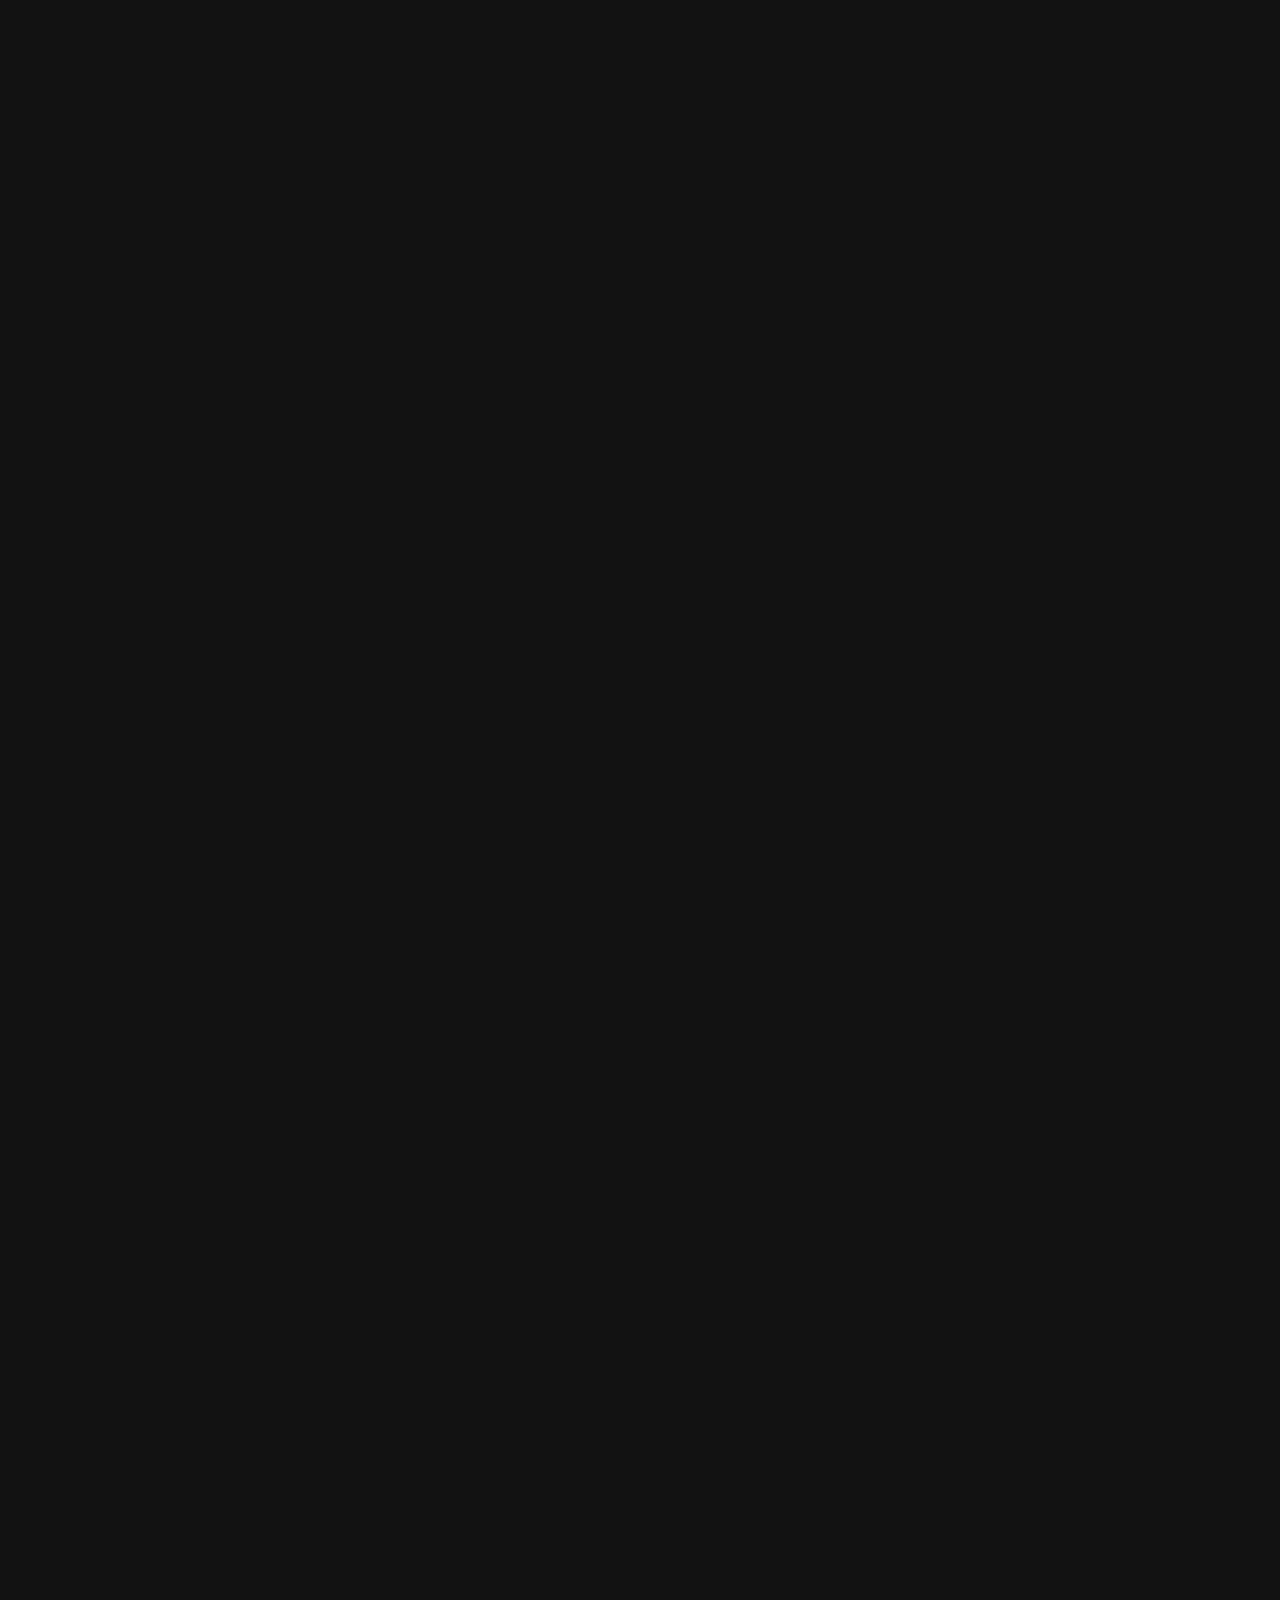
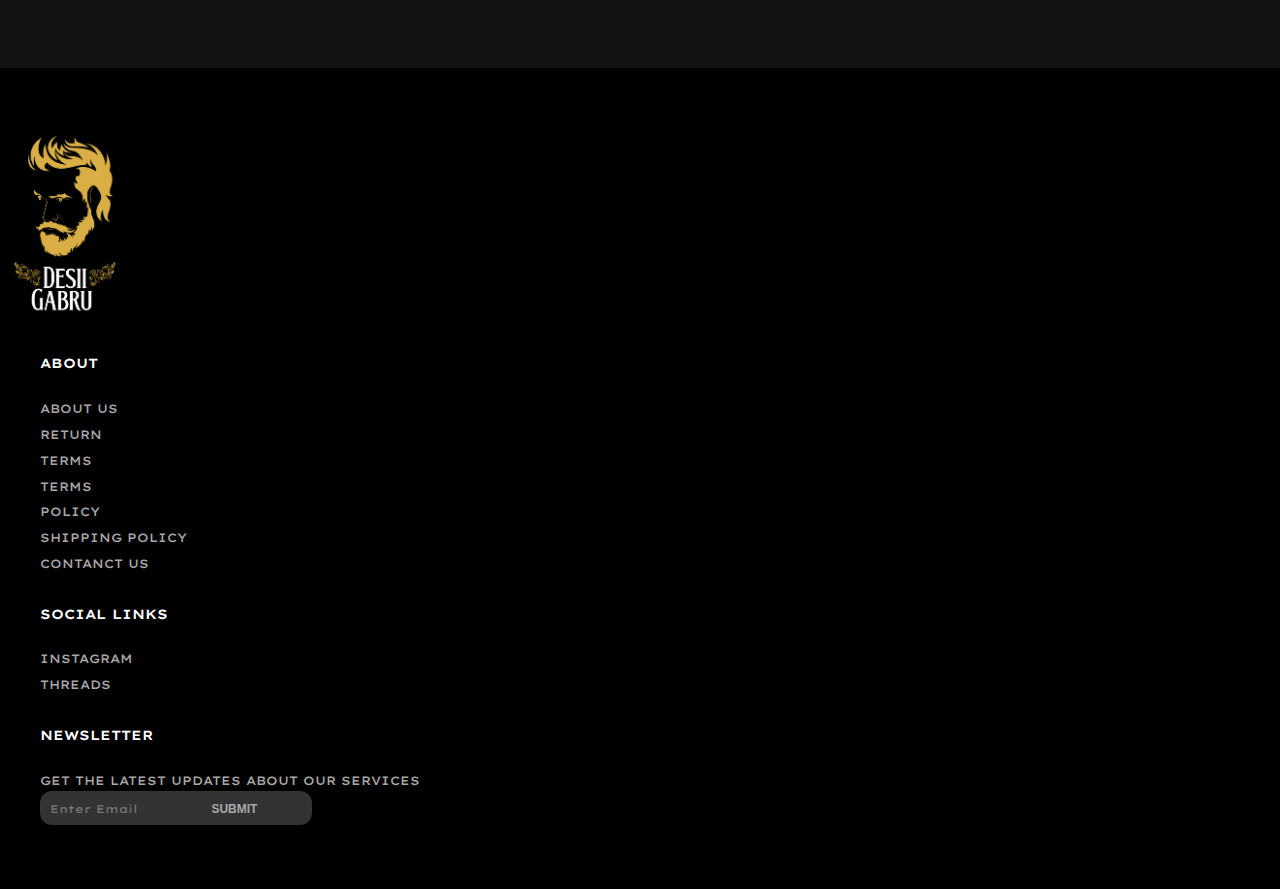
==== commit 66f7090d: "about page" ====
--- a/index.html
+++ b/index.html
@@ -39,7 +39,7 @@
         <nav class="navbar navbar-expand-lg navbar-light bg-light">
             <div class="container-fluid">
               
-                <a class="navbar-brand logo " href="#"> <img class="top-logo" src="./asset/images/top-logo.webp" alt=""> <img class="main-logo" src="./asset/images/Logo.webp" alt=""></a>
+                <a class="navbar-brand logo " href="/index.html"> <img class="top-logo" src="./asset/images/top-logo.webp" alt=""> <img class="main-logo" src="./asset/images/Logo.webp" alt=""></a>
                 <button class="navbar-toggler" type="button" data-bs-toggle="collapse"
                     data-bs-target="#navbarSupportedContent" aria-controls="navbarSupportedContent"
                     aria-expanded="false" aria-label="Toggle navigation">
@@ -97,7 +97,7 @@
                         </li>
 
                         <li class="nav-item">
-                            <a class="nav-link" href="#">About Us</a>
+                            <a class="nav-link" href="/about.html">About Us</a>
                         </li>
 
                         <li class="nav-item">
--- a/css/style.css
+++ b/css/style.css
@@ -89,7 +89,9 @@
     background-color: #121212;
 }
 
-
+.owl-dots {
+    display: none;
+}
 
 
 /* slider  */
@@ -609,3 +611,57 @@
 
 
 
+.navbar-light .navbar-toggler-icon {
+    background-image: url("/asset/images/menu.png");
+}
+
+.navbar-light .navbar-toggler {
+    padding: 0 !important; 
+    border-color:transparent !important;
+ 
+}
+.navbar-toggler:focus {
+    text-decoration: none;
+    outline: 0;
+    box-shadow: none !important;
+}
+
+
+
+
+
+
+
+
+
+
+
+
+
+
+
+
+
+/* about */
+
+.about-header {
+    background-color: #000000;
+}
+.bg-dark {
+    background-color: #000000!important;
+}
+
+.about-banner-img img {
+    width: 100vw;
+}
+.about-banner-img  {
+overflow-x: hidden !important;
+}
+
+.about-nav ul li a.nav-link {
+    color: #fff !important;
+}
+
+.mission-img img {
+    max-width:100%;
+}--- a/css/responsive.css
+++ b/css/responsive.css
@@ -122,11 +122,26 @@
  
     }
 
+    
+    .navbar-nav {
+    
+        background: rgba(0,0,0,.5) !important;
+        backdrop-filter: blur(2em) !important;
+    }
+    .nav-link {
+       
+        color: #ffffff !important;
+    }
+    .navbar-expand-lg .navbar-nav {
+        align-items: flex-start !important;
+    }
+
 }
 
 
 
 @media screen and (max-width: 768px) {
+
 
     .fade-up-head {
        
@@ -189,6 +204,13 @@
     .categories-cards {
         overflow: hidden;
         margin: 1rem 0;
+    }
+    .accordian-d {
+        max-width: 60vh;
+        margin: 4rem auto;
+    }
+    .owl-nav {
+        display: none;
     }
 }
 
@@ -200,7 +222,10 @@
     }
     .usefor {
         padding: 1rem 0rem 2rem 0rem;
-        margin: 2rem;
+        margin: 0.6rem;
+    }
+    .accordian-content-heding h2 {
+        font-size: 2rem;
     }
 
 }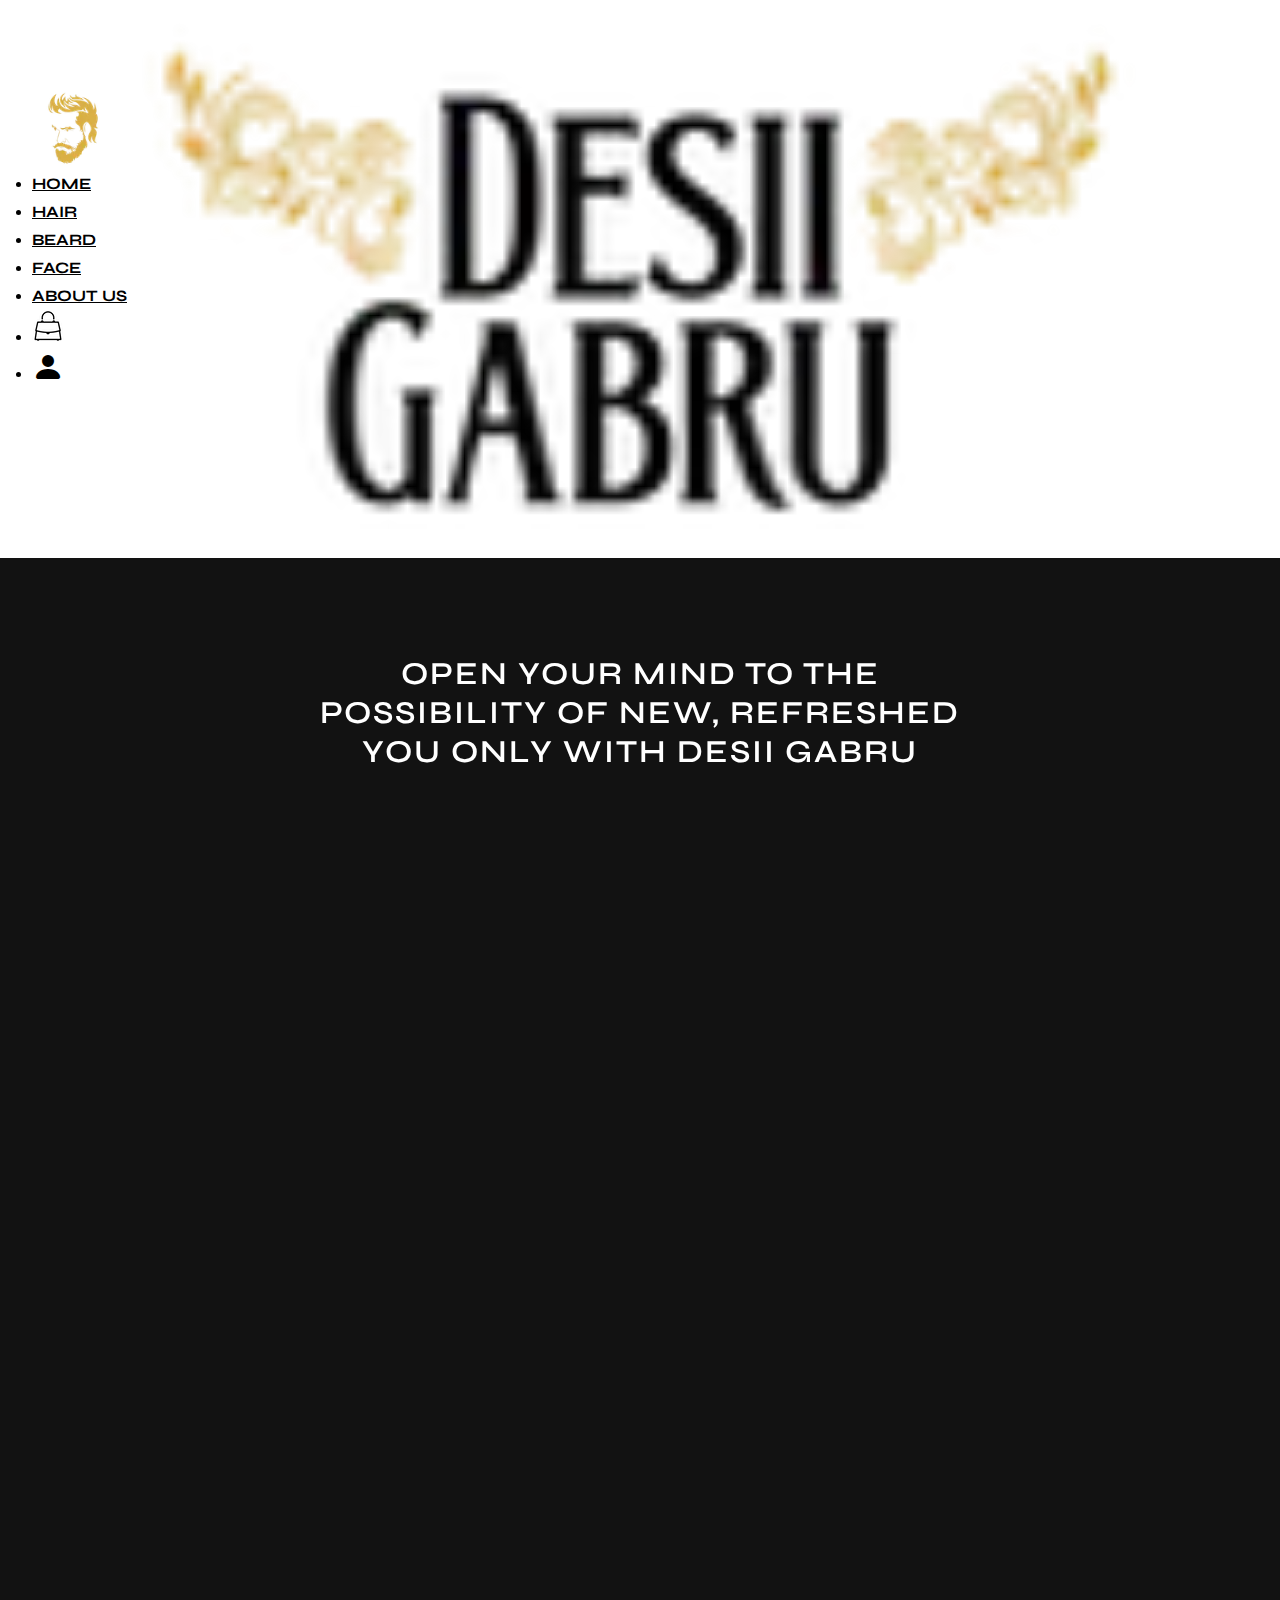
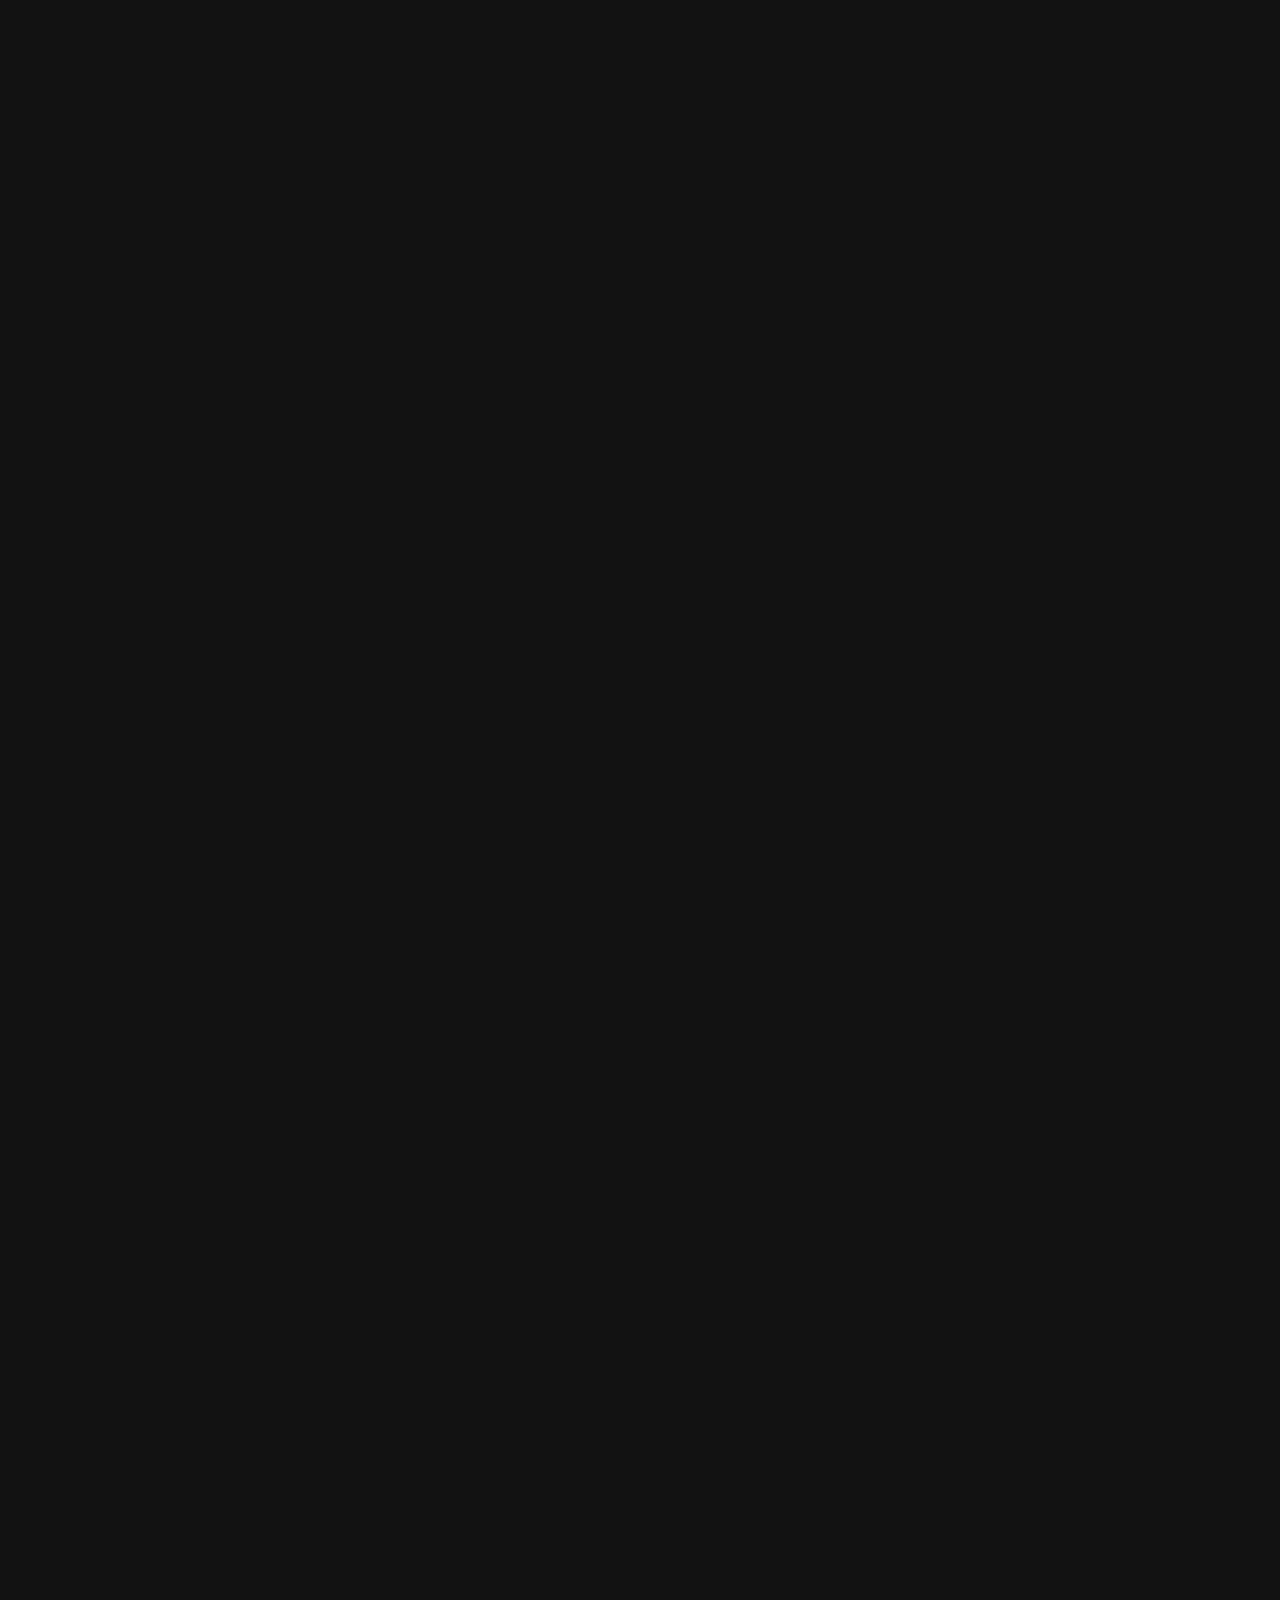
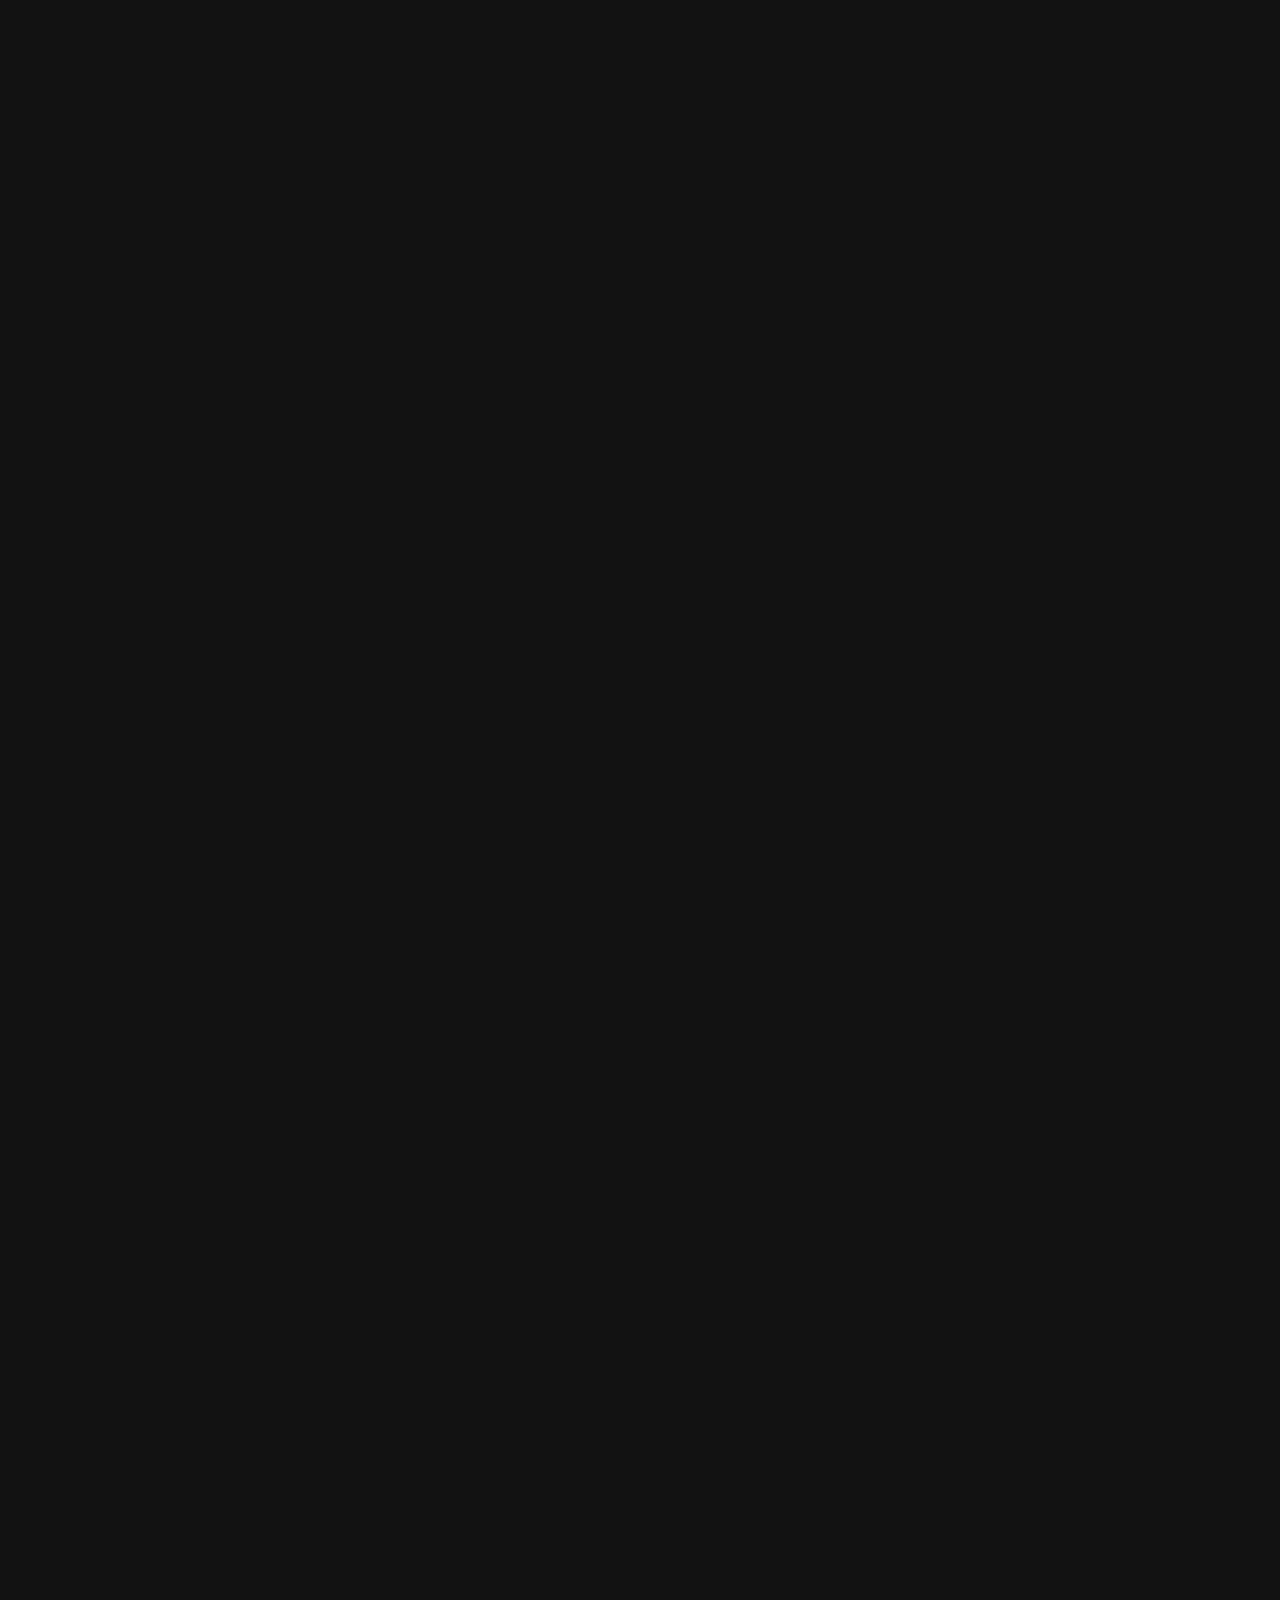
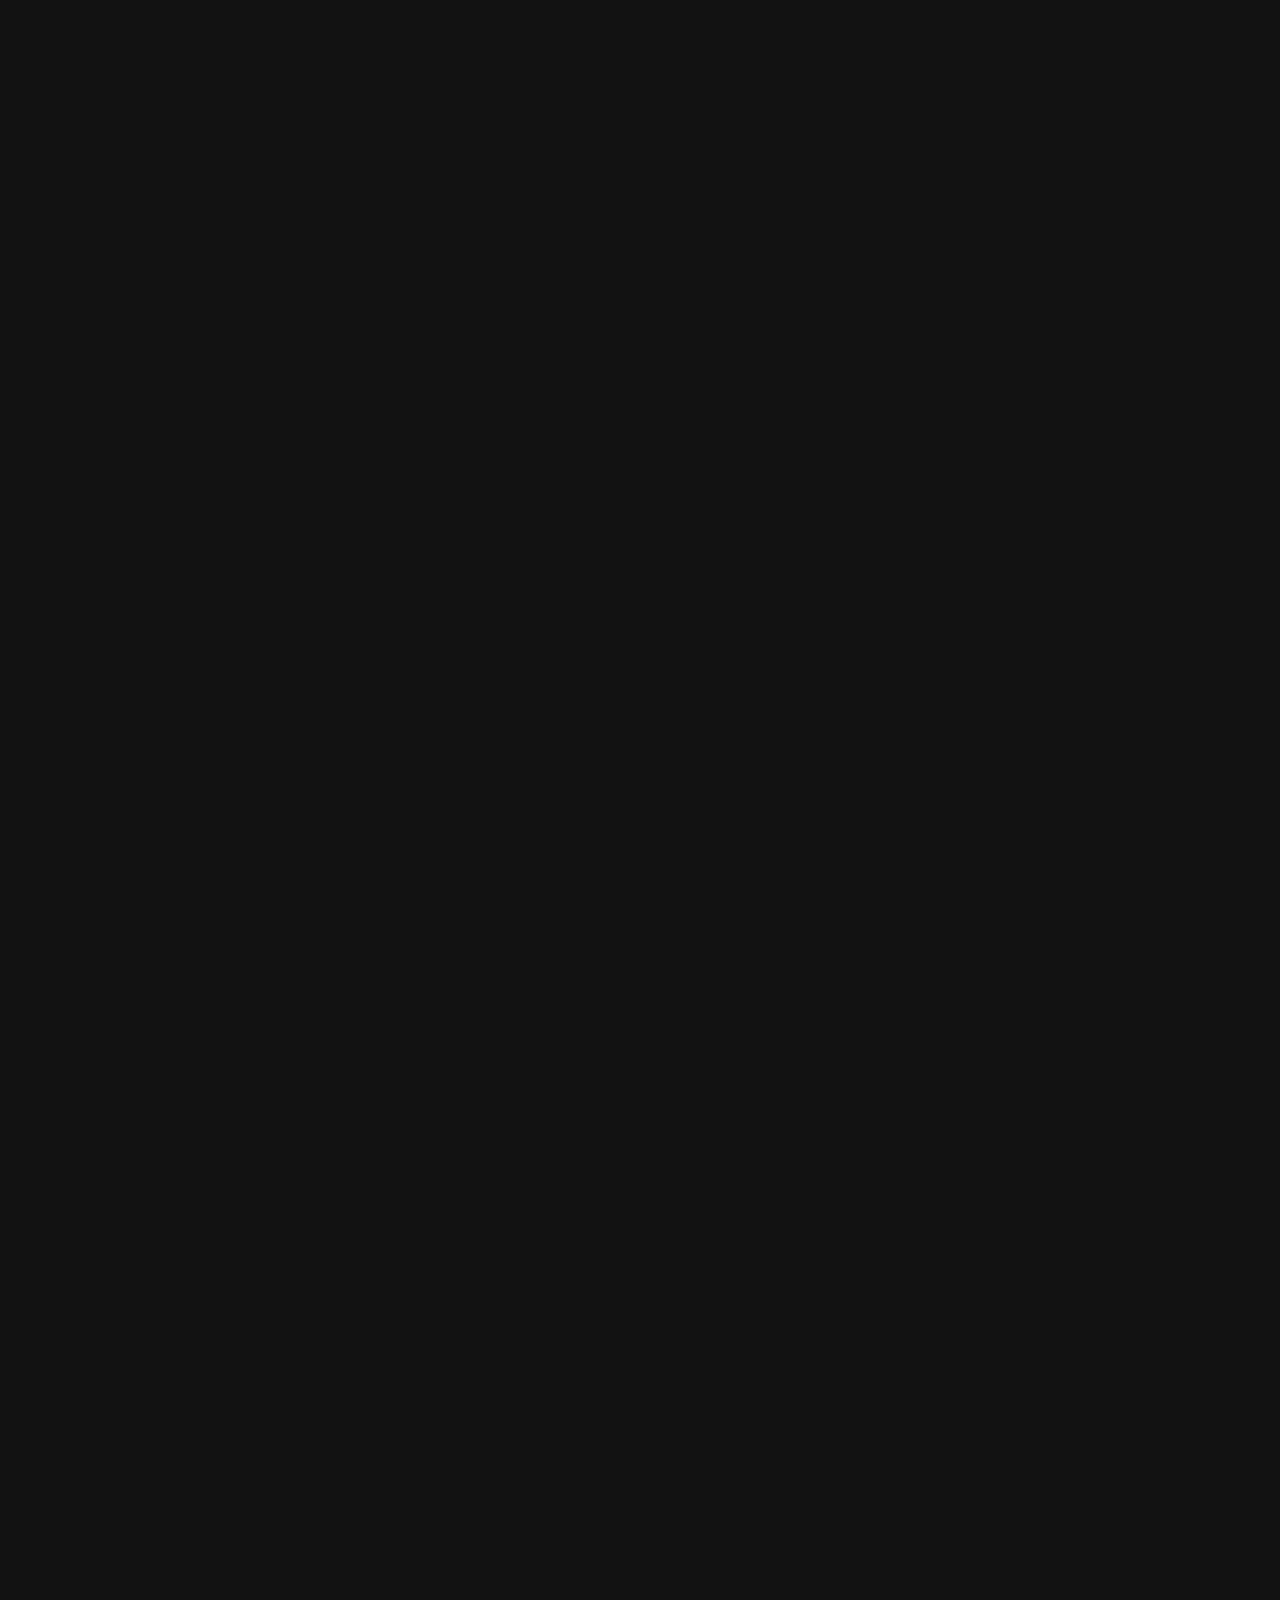
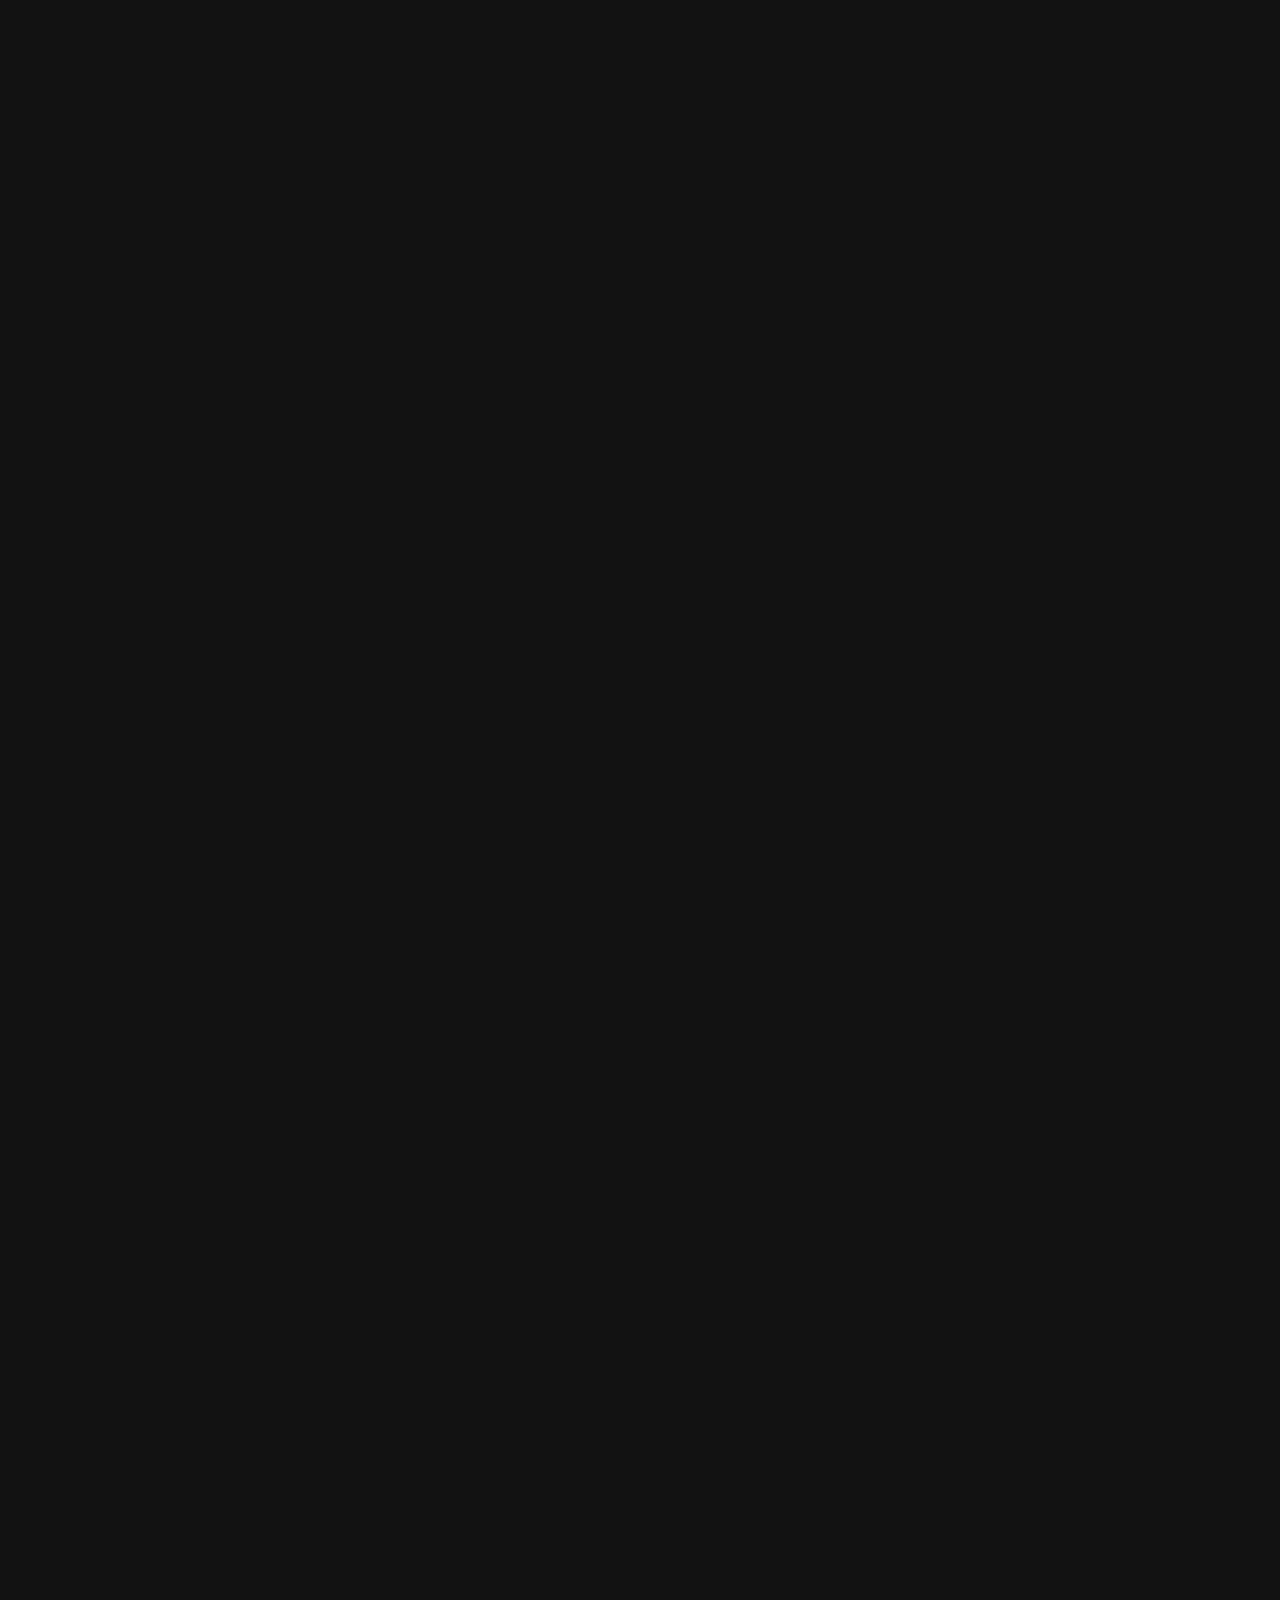
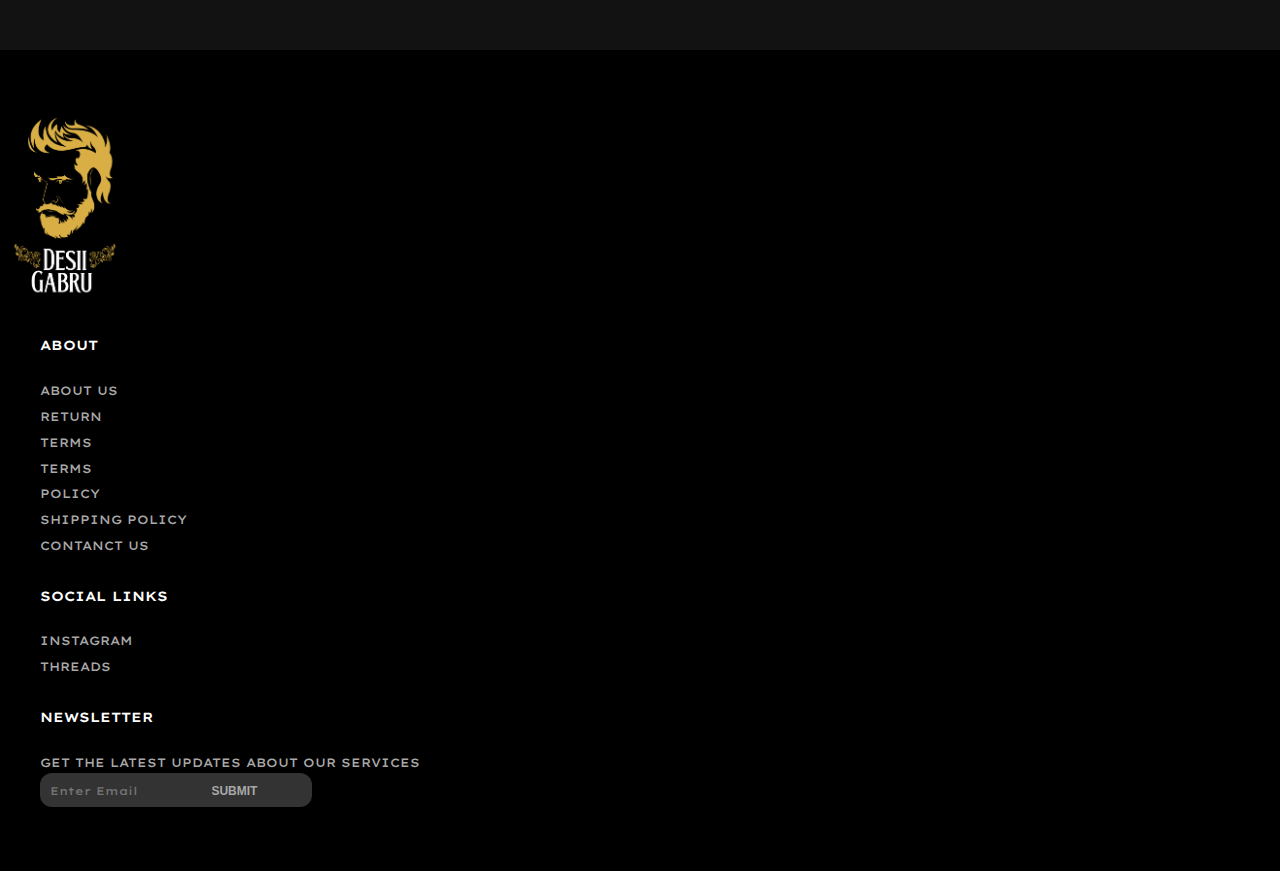
==== commit 0ae1d935: "change in nav side bar" ====
--- a/index.html
+++ b/index.html
@@ -34,20 +34,71 @@
 
 <body>
 
+    <section class="c">
+        <div class="progress-bar-wrapper">
+            <div class="progress"></div>
+
+    </section>
+
     <header>
+
 
         <nav class="navbar navbar-expand-lg navbar-light bg-light">
             <div class="container-fluid">
-              
-                <a class="navbar-brand logo " href="/index.html"> <img class="top-logo" src="./asset/images/top-logo.webp" alt=""> <img class="main-logo" src="./asset/images/Logo.webp" alt=""></a>
-                <button class="navbar-toggler" type="button" data-bs-toggle="collapse"
-                    data-bs-target="#navbarSupportedContent" aria-controls="navbarSupportedContent"
-                    aria-expanded="false" aria-label="Toggle navigation">
-                    <span class="navbar-toggler-icon"></span>
-                </button>
-
-
-                <div class="collapse navbar-collapse" id="navbarSupportedContent">
+
+                <a class="navbar-brand logo " href="/index.html"> <img class="top-logo"
+                        src="./asset/images/top-logo.webp" alt=""> <img class="main-logo" src="./asset/images/Logo.webp"
+                        alt=""></a>
+
+
+
+
+                <div id="mySidenav" class="sidenav">
+                    <a href="javascript:void(0)" class="closebtn" onclick="closeNav()">&times;</a>
+                    <ul class="navbar-nav ms-auto mb-2 mb-lg-0">
+
+                       
+
+                        <li class="nav-item">
+                            <a class="nav-link active" aria-current="page" href="#">Home</a>
+                        </li>
+
+                        <li class="nav-item dropdown" aria-labelledby="navbarDropdown">
+                            <a class="nav-link dropdown-toggle" href="#" id="navbarDropdown" role="button"
+                                data-bs-toggle="dropdown" aria-expanded="false">
+                                Hair
+                            </a>
+                           
+                        </li>
+                     
+                        <li class="nav-item">
+                            <a class="nav-link" href="#down">   Beard</a>
+                        </li>
+
+                     
+                        <li class="nav-item">
+                            <a class="nav-link" href="#down">Face</a>
+                        </li>
+
+                        <li class="nav-item">
+                            <a class="nav-link" href="#down">About Us</a>
+                        </li>
+
+                        <li class="nav-item">
+                            <a class="nav-link" href="#"><img src="./asset/images/bag.png" alt=""></a>
+                        </li>
+
+                        <li class="nav-item">
+                            <a class="nav-link" href="#"><i class="bi bi-person-fill"></i></a>
+                        </li>
+                    </ul>
+                </div>
+
+                <span class="sidenav-icon" style="font-size:30px;cursor:pointer" onclick="openNav()"> <img
+                        src="/asset/images/menu.png" alt=""></span>
+
+
+                <div class="custom-nav">
 
 
 
@@ -97,7 +148,7 @@
                         </li>
 
                         <li class="nav-item">
-                            <a class="nav-link" href="/about.html">About Us</a>
+                            <a class="nav-link" href="#down">About Us</a>
                         </li>
 
                         <li class="nav-item">
@@ -114,373 +165,421 @@
             </div>
         </nav>
 
-    </header>
-
-
-    <section class="banner-setion">
-        <div class="video-section">
-            <video class="main-video" autoplay="" muted="" loop="" playsinline="">
-                <source src=" https://www.desiigabru.com/big_bg2.mp4" type="video/mp4">
-                Your browser does not support the video tag.
-            </video>
-        </div>
-    </section>
-
-
-
-
-    <section class="feature-sec">
-
-        <div class="slide-heading">
-            <div data-aos="fade-up">
-                <h1 class="fade-up-head">OPEN YOUR MIND TO THE POSSIBILITY OF NEW, REFRESHED YOU ONLY WITH DESII GABRU
-                </h1>
-            </div>
-
-        </div>
-
-        <div class="slider" data-aos="fade-right" data-aos-duration="2000" data-aos-delay="200"  >
-
-
-
-            <div class="owl-carousel owl-theme">
-                <div class="item">
-
-                    <div class="featured-product">
-                        <img src="https://www.desiigabru.com/_next/image?url=%2Fspecialkit%2Ftwos.jpg&w=640&q=75"
-                            alt="">
-                        <div class="product-details">
-                            <h3>ultimate grooming kit</h3>
-                            <span>Rs 2799.00</span>
-                            <a href="#">ADD TO CART </a>
-                        </div>
-                    </div>
-
-                </div>
-
-                <div class="item">
-                    <div class="featured-product">
-                        <img src="https://www.desiigabru.com/_next/image?url=%2Fspecialkit%2Ftwos.jpg&w=640&q=75"
-                            alt="">
-                        <div class="product-details">
-                            <h3>ultimate grooming kit</h3>
-                            <span>Rs 2799.00</span>
-                            <a href="#">ADD TO CART </a>
-                        </div>
-                    </div>
-                </div>
-                <div class="item">
-                    <div class="featured-product">
-                        <img src="https://www.desiigabru.com/_next/image?url=%2Fspecialkit%2Ftwos.jpg&w=640&q=75"
-                            alt="">
-                        <div class="product-details">
-                            <h3>ultimate grooming kit</h3>
-                            <span>Rs 2799.00</span>
-                            <a href="#">ADD TO CART </a>
-                        </div>
-                    </div>
-                </div>
-                <div class="item">
-                    <div class="featured-product">
-                        <img src="https://www.desiigabru.com/_next/image?url=%2Fspecialkit%2Ftwos.jpg&w=640&q=75"
-                            alt="">
-                        <div class="product-details">
-                            <h3>ultimate grooming kit</h3>
-                            <span>Rs 2799.00</span>
-                            <a href="#">ADD TO CART </a>
-                        </div>
-                    </div>
-                </div>
-
-            </div>
-
-        </div>
-
-
-    </section>
-
-
-    <section class="about-section">
-        <div class="container">
-
-            <div class="row">
-                <div class="col-lg-6 col-md-6">
-                    <div class="about-img" data-aos="fade-up" data-aos-duration="2000">
-                        <img src="/asset/images/rfs.webp" alt="rfs">
-                    </div>
-                </div>
-                <div class="col-lg-6 col-md-6">
-                    <div class="about-content" data-aos="fade-left" data-aos-duration="2000" data-aos-delay="200">
-                        <h3>hello gabru </h3>
-                        <span>With 25 minutte premium treat</span>
-                        <p>Lorem ipsum dolor sit amet consectetur adipisicing elit. Autem libero explicabo possimus
-                            atque, aperiam enim iusto praesentium, iste
-                        </p>
-                        <a href="">Read more</a>
-                    </div>
-
-                </div>
-            </div>
-
-            <div class="row mt-5" data-aos="zoom-out" data-aos-duration="1000">
-                <div class="col-lg-4">
-                    <div class="usefor">
-                        <img src="./asset/images/passim.webp" alt="">
-                        <h2>All hair types</h2>
-                        <p>From straight to oily, Desii Gabru's hair products are designed for all. Embrace your hair's
-                            diversity and experience tailored excellence today</p>
-                    </div>
-                </div>
-                <div class="col-lg-4">
-                    <div class="usefor">
-                        <img src="./asset/images/passim.webp" alt="">
-                        <h2>All skin types</h2>
-                        <p>From straight to oily, Desii Gabru's hair products are designed for all. Embrace your hair's
-                            diversity and experience tailored excellence today</p>
-                    </div>
-                </div>
-                <div class="col-lg-4">
-                    <div class="usefor">
-                        <img src="./asset/images/passim.webp" alt="">
-                        <h2>All Beard types</h2>
-                        <p>From straight to oily, Desii Gabru's hair products are designed for all. Embrace your hair's
-                            diversity and experience tailored excellence today</p>
-                    </div>
-                </div>
-            </div>
-
-
-
-
-        </div>
-
-    </section>
-
-
-    <section class="accordian-section">
-        <div class="container" >
-    <div class="accordian-animation" data-aos="fade-left" data-aos-duration="1000">
-
-            <div class="accordian-content-heding">
-                <h2>Your way to be <br> an OG</h2>
-                <span>With DESII Gabru's OG products</span>
-
-
-            </div>
-            <div class="accordian-d">
-                <div class="accordion" id="accordionPanelsStayOpenExample">
-                    <div class="accordion-item">
-                        <h2 class="accordion-header" id="panelsStayOpen-headingOne">
-                            <button class="accordion-button" type="button" data-bs-toggle="collapse"
-                                data-bs-target="#panelsStayOpen-collapseOne" aria-expanded="true"
-                                aria-controls="panelsStayOpen-collapseOne">
-                                Safety
-                            </button>
-                        </h2>
-                        <div id="panelsStayOpen-collapseOne" class="accordion-collapse collapse show"
-                            aria-labelledby="panelsStayOpen-headingOne">
-                            <div class="accordion-body">
-                                <strong>This is the first item's accordion body.</strong> It is shown by default, until
-                                the collapse plugin adds the appropriate classes that we use to style each element.
-                                These classes control the overall appearance, as well as the showing and hiding via CSS
-
-                            </div>
-                        </div>
-                    </div>
-                    <div class="accordion-item">
-                        <h2 class="accordion-header" id="panelsStayOpen-headingTwo">
-                            <button class="accordion-button collapsed" type="button" data-bs-toggle="collapse"
-                                data-bs-target="#panelsStayOpen-collapseTwo" aria-expanded="false"
-                                aria-controls="panelsStayOpen-collapseTwo">
-                                quality
-                            </button>
-                        </h2>
-                        <div id="panelsStayOpen-collapseTwo" class="accordion-collapse collapse"
-                            aria-labelledby="panelsStayOpen-headingTwo">
-                            <div class="accordion-body">
-                                <strong>This is the second item's accordion body.</strong> It is hidden by default,
-                                until the collapse plugin adds the appropriate classes that we use to style each
-                                element. These classes control the overall appearance, as well as the showing and hiding
-                                via CSS transitions. You can modify any of this with custom CSS
-                            </div>
-                        </div>
-                    </div>
-                    <div class="accordion-item">
-                        <h2 class="accordion-header" id="panelsStayOpen-headingThree">
-                            <button class="accordion-button collapsed" type="button" data-bs-toggle="collapse"
-                                data-bs-target="#panelsStayOpen-collapseThree" aria-expanded="false"
-                                aria-controls="panelsStayOpen-collapseThree">
-                                vegan
-                            </button>
-                        </h2>
-                        <div id="panelsStayOpen-collapseThree" class="accordion-collapse collapse"
-                            aria-labelledby="panelsStayOpen-headingThree">
-                            <div class="accordion-body">
-                                <strong>This is the third item's accordion body.</strong> It is hidden by default, until
-                                the collapse plugin adds the appropriate classes that we use to style each element.
-                                These classes control the overall appearance, as well as the showing and hiding via
-                            </div>
-                        </div>
-                    </div>
-                </div>
-            </div>
-        </div>
-        </div>
-    </section>
-
-
-    <section class="categories-section">
-        <div class="container">
-
-            <h1 class="categories-head" data-aos="fade-down" data-aos-duration="2000">categories</h1>
-
-            <div class="row" data-aos="fade-right" data-aos-duration="2000" data-aos-delay="200">
-                <div class="col-lg-4 col-md-4">
-                    <div class="categories-cards">
-                        <img src="./asset/images/categ1_wdha8k.webp" alt="">
-                        <div class="categories-cards-content">
-                            <h3>BEARD</h3>
-                        </div>
-                    </div>
-                </div>
-                <div class="col-lg-4  col-md-4">
-                    <div class="categories-cards">
-                        <img src="./asset/images/categ1_wdha8k.webp" alt="">
-                        <div class="categories-cards-content">
-                            <h3>BEARD</h3>
-                        </div>
-                    </div>
-                </div>
-                <div class="col-lg-4 col-md-4">
-                    <div class="categories-cards">
-                        <img src="./asset/images/categ1_wdha8k.webp" alt="">
-                        <div class="categories-cards-content">
-                            <h3>BEARD</h3>
-                        </div>
-                    </div>
-                </div>
-            </div>
-
-        </div>
-    </section>
-
-
-
-    <section class="kit-link">
-        <div class="container">
-            <div class="kit-content" data-aos="fade-down" data-aos-duration="1000">
-                <h3>desii gabru ultimate men grooming kit </h3>
-                <a href="#"> Get now</a>
-            </div>
-        </div>
-
-    </section>
-
-
-    <footer>
-        <div class="container">
-            <div class="row">
-                <div class="col-md-4">
-                    <div class="footer-logo">
-                        <img src="./asset/images/logo--footer.png" alt="footer-logo">
-                    </div>
-                </div>
-                <div class="col-md-8">
-                    <div class="row">
-                        <div class="col-md-3">
-                            <div class="footer-link">
-                                <h5>About</h5>
-                                <ul>
-                                    <li>About us</li>
-                                    <li>Return</li>
-                                    <li>terms</li>
-                                    <li>terms</li>
-                                    <li>policy</li>
-                                    <li>shipping policy </li>
-                                    <li>contanct us</li>
-                                </ul>
-                            </div>
-                        </div>
-                        <div class="col-md-4">
-                            <div class="footer-link">
-                                <h5>social links </h5>
-                                <ul>
-                                    <li>instagram </li>
-                                    <li>threads</li>
-
-                                </ul>
-                            </div>
-                        </div>
-
-                        <div class="col-md-5">
-                            <div class="footer-link">
-                                <h5>NEWSLETTER </h5>
-                                <p>get the latest updates about our services</p>
-
-                                <form action="">
-                                    <input type="email" placeholder="enter email ">
-                                    <button type="submit ">submit </button>
-                                </form>
-
-
-                            </div>
-                        </div>
-                    </div>
-                </div>
-            </div>
-        </div>
-    </footer>
-
-
-
-
-
-
-
-
-
-
-
-
-
-
-
- 
-    <script src="./js/jquery.min.js"></script>
-    <script src="./js/owl.carousel.min.js"></script>
-
-
-
-    <script src="https://cdn.jsdelivr.net/npm/bootstrap@5.3.2/dist/js/bootstrap.bundle.min.js"
-        integrity="sha384-C6RzsynM9kWDrMNeT87bh95OGNyZPhcTNXj1NW7RuBCsyN/o0jlpcV8Qyq46cDfL"
-        crossorigin="anonymous"></script>
-
-    <script src="https://unpkg.com/aos@2.3.1/dist/aos.js"></script>
-
-    <script>
-        AOS.init();
-
-
-        $('.owl-carousel').owlCarousel({
-    loop:true,
-    margin:10,
-    nav:true,
-    responsive:{
-        0:{
-            items:1
-        },
-        600:{
-            items:2
-        },
-        1000:{
-            items:2.3
-        },
-        1200:{
-            items:3.2
-        }
-    }
-})
-    </script>
+
+
+
+        <section class="banner-setion">
+            <div class="video-section">
+                <video class="main-video" autoplay="" muted="" loop="" playsinline="">
+                    <source src=" https://www.desiigabru.com/big_bg2.mp4" type="video/mp4">
+                    Your browser does not support the video tag.
+                </video>
+            </div>
+        </section>
+
+
+
+
+        <section class="feature-sec">
+
+            <div class="slide-heading">
+                <div data-aos="fade-up">
+                    <h1 class="fade-up-head">OPEN YOUR MIND TO THE POSSIBILITY OF NEW, REFRESHED YOU ONLY WITH DESII
+                        GABRU
+                    </h1>
+                </div>
+
+            </div>
+
+            <div class="slider" data-aos="fade-right" data-aos-duration="2000" data-aos-delay="200">
+
+
+
+                <div class="owl-carousel owl-theme">
+                    <div class="item">
+
+                        <div class="featured-product">
+                            <img src="https://www.desiigabru.com/_next/image?url=%2Fspecialkit%2Ftwos.jpg&w=640&q=75"
+                                alt="">
+                            <div class="product-details">
+                                <h3>ultimate grooming kit</h3>
+                                <span>Rs 2799.00</span>
+                                <a href="#">ADD TO CART </a>
+                            </div>
+                        </div>
+
+                    </div>
+
+                    <div class="item">
+                        <div class="featured-product">
+                            <img src="https://www.desiigabru.com/_next/image?url=%2Fspecialkit%2Ftwos.jpg&w=640&q=75"
+                                alt="">
+                            <div class="product-details">
+                                <h3>ultimate grooming kit</h3>
+                                <span>Rs 2799.00</span>
+                                <a href="#">ADD TO CART </a>
+                            </div>
+                        </div>
+                    </div>
+                    <div class="item">
+                        <div class="featured-product">
+                            <img src="https://www.desiigabru.com/_next/image?url=%2Fspecialkit%2Ftwos.jpg&w=640&q=75"
+                                alt="">
+                            <div class="product-details">
+                                <h3>ultimate grooming kit</h3>
+                                <span>Rs 2799.00</span>
+                                <a href="#">ADD TO CART </a>
+                            </div>
+                        </div>
+                    </div>
+                    <div class="item">
+                        <div class="featured-product">
+                            <img src="https://www.desiigabru.com/_next/image?url=%2Fspecialkit%2Ftwos.jpg&w=640&q=75"
+                                alt="">
+                            <div class="product-details">
+                                <h3>ultimate grooming kit</h3>
+                                <span>Rs 2799.00</span>
+                                <a href="#">ADD TO CART </a>
+                            </div>
+                        </div>
+                    </div>
+
+                </div>
+
+            </div>
+
+
+        </section>
+
+
+        <section class="about-section" id="down">
+            <div class="container">
+
+                <div class="row">
+                    <div class="col-lg-6 col-md-6">
+                        <div class="about-img" data-aos="fade-up" data-aos-duration="2000">
+                            <img src="/asset/images/rfs.webp" alt="rfs">
+                        </div>
+                    </div>
+                    <div class="col-lg-6 col-md-6">
+                        <div class="about-content" data-aos="fade-left" data-aos-duration="2000" data-aos-delay="200">
+                            <h3>hello gabru </h3>
+                            <span>With 25 minutte premium treat</span>
+                            <p>Lorem ipsum dolor sit amet consectetur adipisicing elit. Autem libero explicabo possimus
+                                atque, aperiam enim iusto praesentium, iste
+                            </p>
+                            <a href="/about.html">Read more</a>
+                        </div>
+
+                    </div>
+                </div>
+
+                <div class="row mt-5" data-aos="zoom-out" data-aos-duration="1000">
+                    <div class="col-lg-4">
+                        <div class="usefor">
+                            <img src="./asset/images/passim.webp" alt="">
+                            <h2>All hair types</h2>
+                            <p>From straight to oily, Desii Gabru's hair products are designed for all. Embrace your
+                                hair's
+                                diversity and experience tailored excellence today</p>
+                        </div>
+                    </div>
+                    <div class="col-lg-4">
+                        <div class="usefor">
+                            <img src="./asset/images/passim.webp" alt="">
+                            <h2>All skin types</h2>
+                            <p>From straight to oily, Desii Gabru's hair products are designed for all. Embrace your
+                                hair's
+                                diversity and experience tailored excellence today</p>
+                        </div>
+                    </div>
+                    <div class="col-lg-4">
+                        <div class="usefor">
+                            <img src="./asset/images/passim.webp" alt="">
+                            <h2>All Beard types</h2>
+                            <p>From straight to oily, Desii Gabru's hair products are designed for all. Embrace your
+                                hair's
+                                diversity and experience tailored excellence today</p>
+                        </div>
+                    </div>
+                </div>
+
+
+
+
+            </div>
+
+        </section>
+
+
+        <section class="accordian-section">
+            <div class="container">
+                <div class="accordian-animation" data-aos="fade-left" data-aos-duration="1000">
+
+                    <div class="accordian-content-heding">
+                        <h2>Your way to be <br> an OG</h2>
+                        <span>With DESII Gabru's OG products</span>
+
+
+                    </div>
+                    <div class="accordian-d">
+                        <div class="accordion" id="accordionPanelsStayOpenExample">
+                            <div class="accordion-item">
+                                <h2 class="accordion-header" id="panelsStayOpen-headingOne">
+                                    <button class="accordion-button" type="button" data-bs-toggle="collapse"
+                                        data-bs-target="#panelsStayOpen-collapseOne" aria-expanded="true"
+                                        aria-controls="panelsStayOpen-collapseOne">
+                                        Safety
+                                    </button>
+                                </h2>
+                                <div id="panelsStayOpen-collapseOne" class="accordion-collapse collapse show"
+                                    aria-labelledby="panelsStayOpen-headingOne">
+                                    <div class="accordion-body">
+                                        <strong>This is the first item's accordion body.</strong> It is shown by
+                                        default, until
+                                        the collapse plugin adds the appropriate classes that we use to style each
+                                        element.
+                                        These classes control the overall appearance, as well as the showing and hiding
+                                        via CSS
+
+                                    </div>
+                                </div>
+                            </div>
+                            <div class="accordion-item">
+                                <h2 class="accordion-header" id="panelsStayOpen-headingTwo">
+                                    <button class="accordion-button collapsed" type="button" data-bs-toggle="collapse"
+                                        data-bs-target="#panelsStayOpen-collapseTwo" aria-expanded="false"
+                                        aria-controls="panelsStayOpen-collapseTwo">
+                                        quality
+                                    </button>
+                                </h2>
+                                <div id="panelsStayOpen-collapseTwo" class="accordion-collapse collapse"
+                                    aria-labelledby="panelsStayOpen-headingTwo">
+                                    <div class="accordion-body">
+                                        <strong>This is the second item's accordion body.</strong> It is hidden by
+                                        default,
+                                        until the collapse plugin adds the appropriate classes that we use to style each
+                                        element. These classes control the overall appearance, as well as the showing
+                                        and hiding
+                                        via CSS transitions. You can modify any of this with custom CSS
+                                    </div>
+                                </div>
+                            </div>
+                            <div class="accordion-item">
+                                <h2 class="accordion-header" id="panelsStayOpen-headingThree">
+                                    <button class="accordion-button collapsed" type="button" data-bs-toggle="collapse"
+                                        data-bs-target="#panelsStayOpen-collapseThree" aria-expanded="false"
+                                        aria-controls="panelsStayOpen-collapseThree">
+                                        vegan
+                                    </button>
+                                </h2>
+                                <div id="panelsStayOpen-collapseThree" class="accordion-collapse collapse"
+                                    aria-labelledby="panelsStayOpen-headingThree">
+                                    <div class="accordion-body">
+                                        <strong>This is the third item's accordion body.</strong> It is hidden by
+                                        default, until
+                                        the collapse plugin adds the appropriate classes that we use to style each
+                                        element.
+                                        These classes control the overall appearance, as well as the showing and hiding
+                                        via
+                                    </div>
+                                </div>
+                            </div>
+                        </div>
+                    </div>
+                </div>
+            </div>
+        </section>
+
+
+        <section class="categories-section">
+            <div class="container">
+
+                <h1 class="categories-head" data-aos="fade-down" data-aos-duration="2000">categories</h1>
+
+                <div class="row" data-aos="fade-right" data-aos-duration="2000" data-aos-delay="200">
+                    <div class="col-lg-4 col-md-4">
+                        <div class="categories-cards">
+                            <img src="./asset/images/categ1_wdha8k.webp" alt="">
+                            <div class="categories-cards-content">
+                                <h3>BEARD</h3>
+                            </div>
+                        </div>
+                    </div>
+                    <div class="col-lg-4  col-md-4">
+                        <div class="categories-cards">
+                            <img src="./asset/images/categ1_wdha8k.webp" alt="">
+                            <div class="categories-cards-content">
+                                <h3>BEARD</h3>
+                            </div>
+                        </div>
+                    </div>
+                    <div class="col-lg-4 col-md-4">
+                        <div class="categories-cards">
+                            <img src="./asset/images/categ1_wdha8k.webp" alt="">
+                            <div class="categories-cards-content">
+                                <h3>BEARD</h3>
+                            </div>
+                        </div>
+                    </div>
+                </div>
+
+            </div>
+        </section>
+
+
+
+        <section class="kit-link">
+            <div class="container">
+                <div class="kit-content" data-aos="fade-down" data-aos-duration="1000">
+                    <h3>desii gabru ultimate men grooming kit </h3>
+                    <a href="#"> Get now</a>
+                </div>
+            </div>
+
+        </section>
+
+
+        <footer>
+            <div class="container">
+                <div class="row">
+                    <div class="col-md-4">
+                        <div class="footer-logo">
+                            <img src="./asset/images/logo--footer.png" alt="footer-logo">
+                        </div>
+                    </div>
+                    <div class="col-md-8">
+                        <div class="row">
+                            <div class="col-md-3">
+                                <div class="footer-link">
+                                    <h5>About</h5>
+                                    <ul>
+                                        <li>About us</li>
+                                        <li>Return</li>
+                                        <li>terms</li>
+                                        <li>terms</li>
+                                        <li>policy</li>
+                                        <li>shipping policy </li>
+                                        <li>contanct us</li>
+                                    </ul>
+                                </div>
+                            </div>
+                            <div class="col-md-4">
+                                <div class="footer-link">
+                                    <h5>social links </h5>
+                                    <ul>
+                                        <li>instagram </li>
+                                        <li>threads</li>
+
+                                    </ul>
+                                </div>
+                            </div>
+
+                            <div class="col-md-5">
+                                <div class="footer-link">
+                                    <h5>NEWSLETTER </h5>
+                                    <p>get the latest updates about our services</p>
+
+                                    <form action="">
+                                        <input type="email" placeholder="enter email ">
+                                        <button type="submit ">submit </button>
+                                    </form>
+
+
+                                </div>
+                            </div>
+                        </div>
+                    </div>
+                </div>
+            </div>
+        </footer>
+
+
+
+
+
+
+
+
+
+
+
+
+
+
+
+        <script src="./js/jquery.min.js"></script>
+        <script src="./js/owl.carousel.min.js"></script>
+
+
+
+        <script src="https://cdn.jsdelivr.net/npm/bootstrap@5.3.2/dist/js/bootstrap.bundle.min.js"
+            integrity="sha384-C6RzsynM9kWDrMNeT87bh95OGNyZPhcTNXj1NW7RuBCsyN/o0jlpcV8Qyq46cDfL"
+            crossorigin="anonymous"></script>
+
+        <script src="https://unpkg.com/aos@2.3.1/dist/aos.js"></script>
+
+        <script>
+            AOS.init();
+
+
+            $('.owl-carousel').owlCarousel({
+                loop: true,
+                margin: 10,
+                nav: true,
+                responsive: {
+                    0: {
+                        items: 1
+                    },
+                    600: {
+                        items: 2
+                    },
+                    1000: {
+                        items: 2.3
+                    },
+                    1200: {
+                        items: 3.2
+                    }
+                }
+            })
+
+
+
+
+            $(function () {
+
+                $(window).on("resize scroll", function () {
+                    updateProgress(".progress");
+                });
+
+                function updateProgress(element) {
+                    var height = $(document).height() - $(window).height(),
+                        progress = $(window).scrollTop() / height;
+
+                    $(element).css("width", (progress * 100) + "%");
+                }
+
+            });
+
+
+
+            function openNav() {
+                document.getElementById("mySidenav").style.width = "250px";
+                document.getElementById("main").style.marginLeft = "250px";
+                document.body.style.backgroundColor = "rgba(0,0,0,0.4)";
+            }
+
+            function closeNav() {
+                document.getElementById("mySidenav").style.width = "0";
+                document.getElementById("main").style.marginLeft = "0";
+                document.body.style.backgroundColor = "white";
+            }
+
+
+
+
+
+        </script>
 
 
 
--- a/css/style.css
+++ b/css/style.css
@@ -10,8 +10,30 @@
     padding: 0;
     box-sizing: border-box;
     font-family: 'Open Sans', sans-serif;
-
-}
+    scroll-behavior: smooth;
+
+}
+
+.pro-bar{
+    background-color: transparent;
+}
+
+.progress-bar-wrapper {
+    position: fixed;
+    top: 0;
+    z-index:1;
+    left: 0;
+    width: 100%;
+    height: .35em;
+  }
+  .progress {
+    height: 100%;
+    background: #c0a192;
+    width: 0;
+    transition: width .05s ease 0s;
+  }
+
+
 
 
 .bg-light {
@@ -57,6 +79,59 @@
 
     align-items: center !important;
 }
+
+/* .sidenav{
+    display: none;
+} */
+
+.sidenav-icon {
+    display: none;
+}
+
+
+.sidenav {
+    height: 100%;
+    width: 0;
+    position: fixed;
+    z-index: 1;
+    top: 0;
+    right: 0;
+    background: rgba(0,0,0,.5);
+    backdrop-filter: blur(2em);
+    overflow-x: hidden;
+    transition: 0.5s;
+    padding-top: 60px;
+  }
+  
+  .sidenav a {
+    padding: 8px 8px 8px 32px;
+    text-decoration: none;
+    font-size: 25px;
+    color: #ffffff;
+    display: block;
+    font-weight: 400;
+    transition: 0.3s;
+  }
+  
+  .sidenav a:hover {
+    color: #f1f1f1;
+  }
+ 
+  
+  .sidenav .closebtn {
+    position: absolute;
+    top: 0;
+    right: 25px;
+    font-size: 36px;
+    margin-left: 50px;
+  }
+  
+  #main {
+    transition: margin-left .5s;
+    padding: 16px;
+  }
+  
+
 
 video.main-video {
     object-fit: cover !important;
--- a/css/responsive.css
+++ b/css/responsive.css
@@ -122,20 +122,39 @@
  
     }
 
-    
-    .navbar-nav {
-    
-        background: rgba(0,0,0,.5) !important;
-        backdrop-filter: blur(2em) !important;
-    }
+  
     .nav-link {
        
         color: #ffffff !important;
     }
     .navbar-expand-lg .navbar-nav {
         align-items: flex-start !important;
-    }
-
+        padding: 4rem 0rem 4rem 4rem;
+    }
+
+    .custom-nav {
+        display: none;
+    }
+ 
+
+    .sidenav-icon {
+        display: block;
+    }
+   
+    .sidenav a {
+        padding: 0 !important;
+        text-decoration: none;
+        font-size: 16px;
+        color: #ffffff;
+   
+        font-weight: 400;
+        transition: 0.3s;
+    }
+    .dropdown-menu {
+      
+        background-color: transparent !important;
+       
+    }
 }
 
 
@@ -211,6 +230,11 @@
     }
     .owl-nav {
         display: none;
+    }
+
+    .top-logo {
+        display: inline;
+        max-width: 45px;
     }
 }
 
